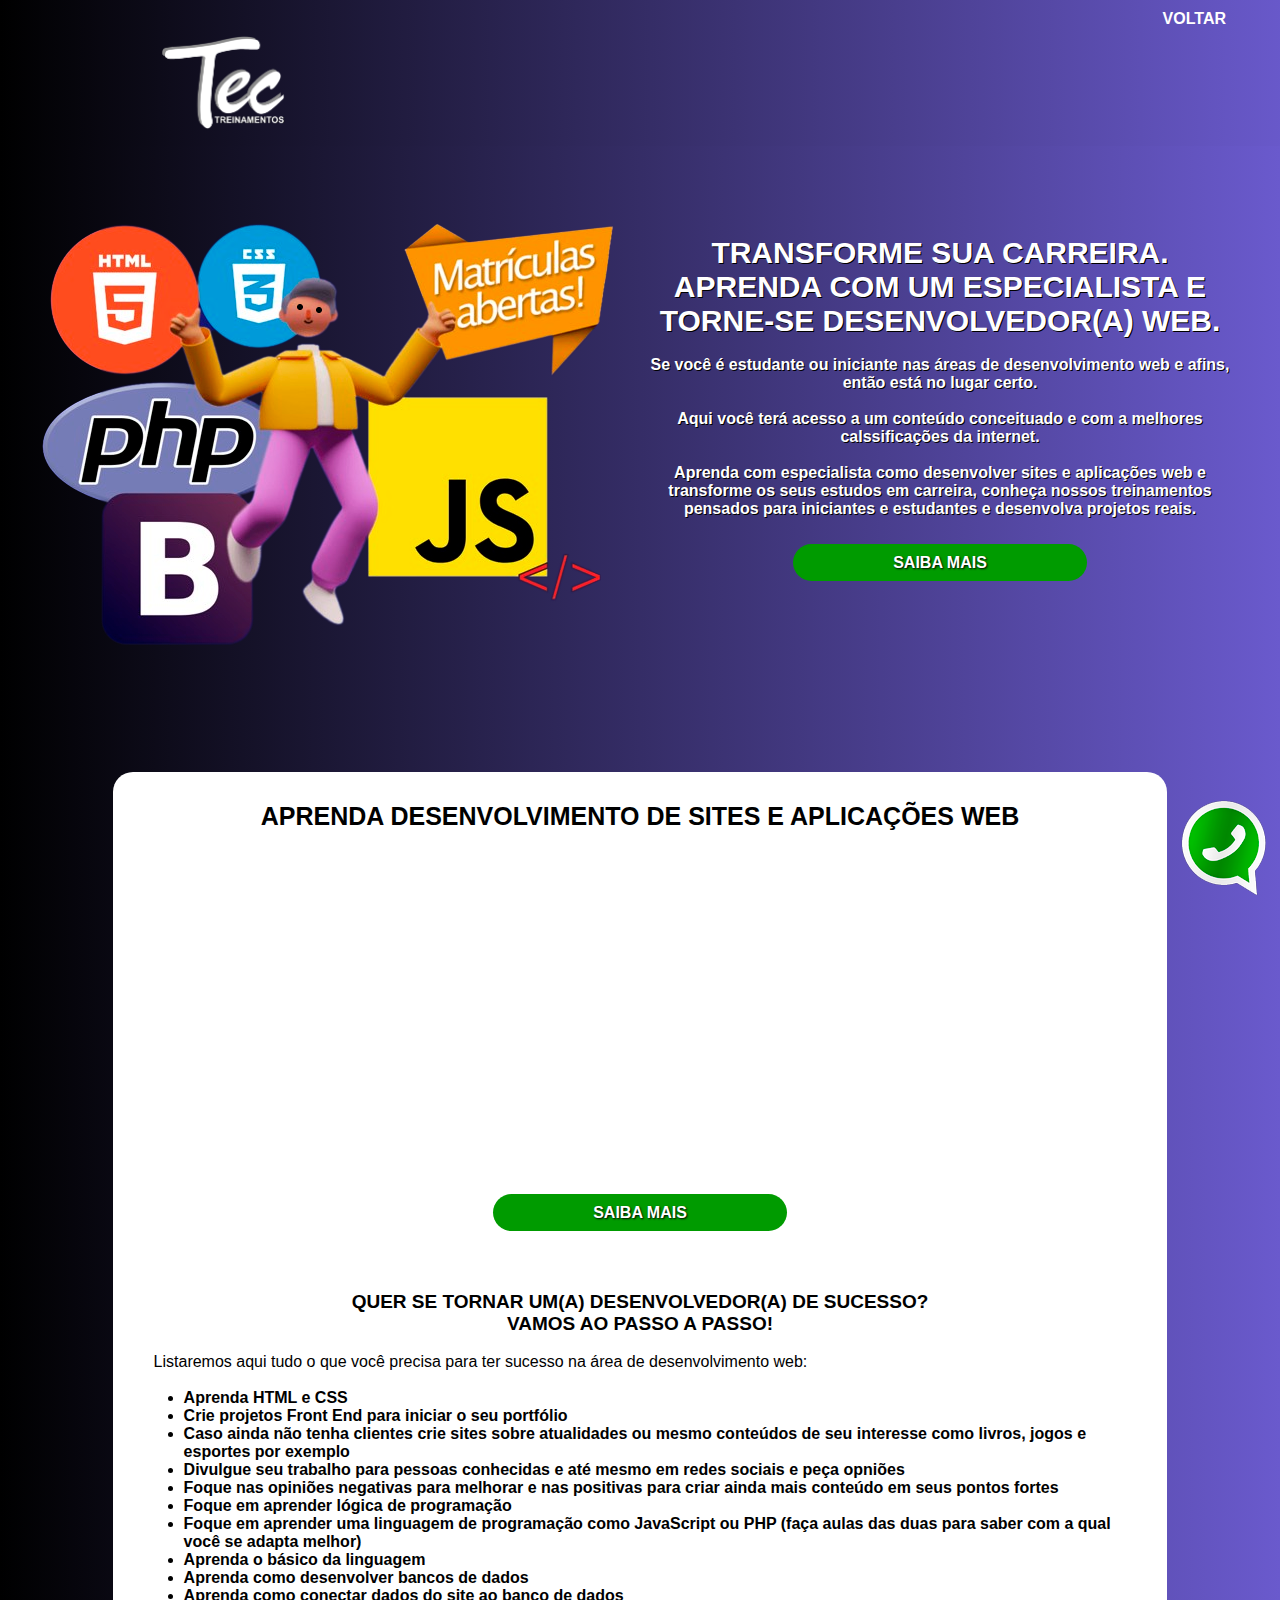
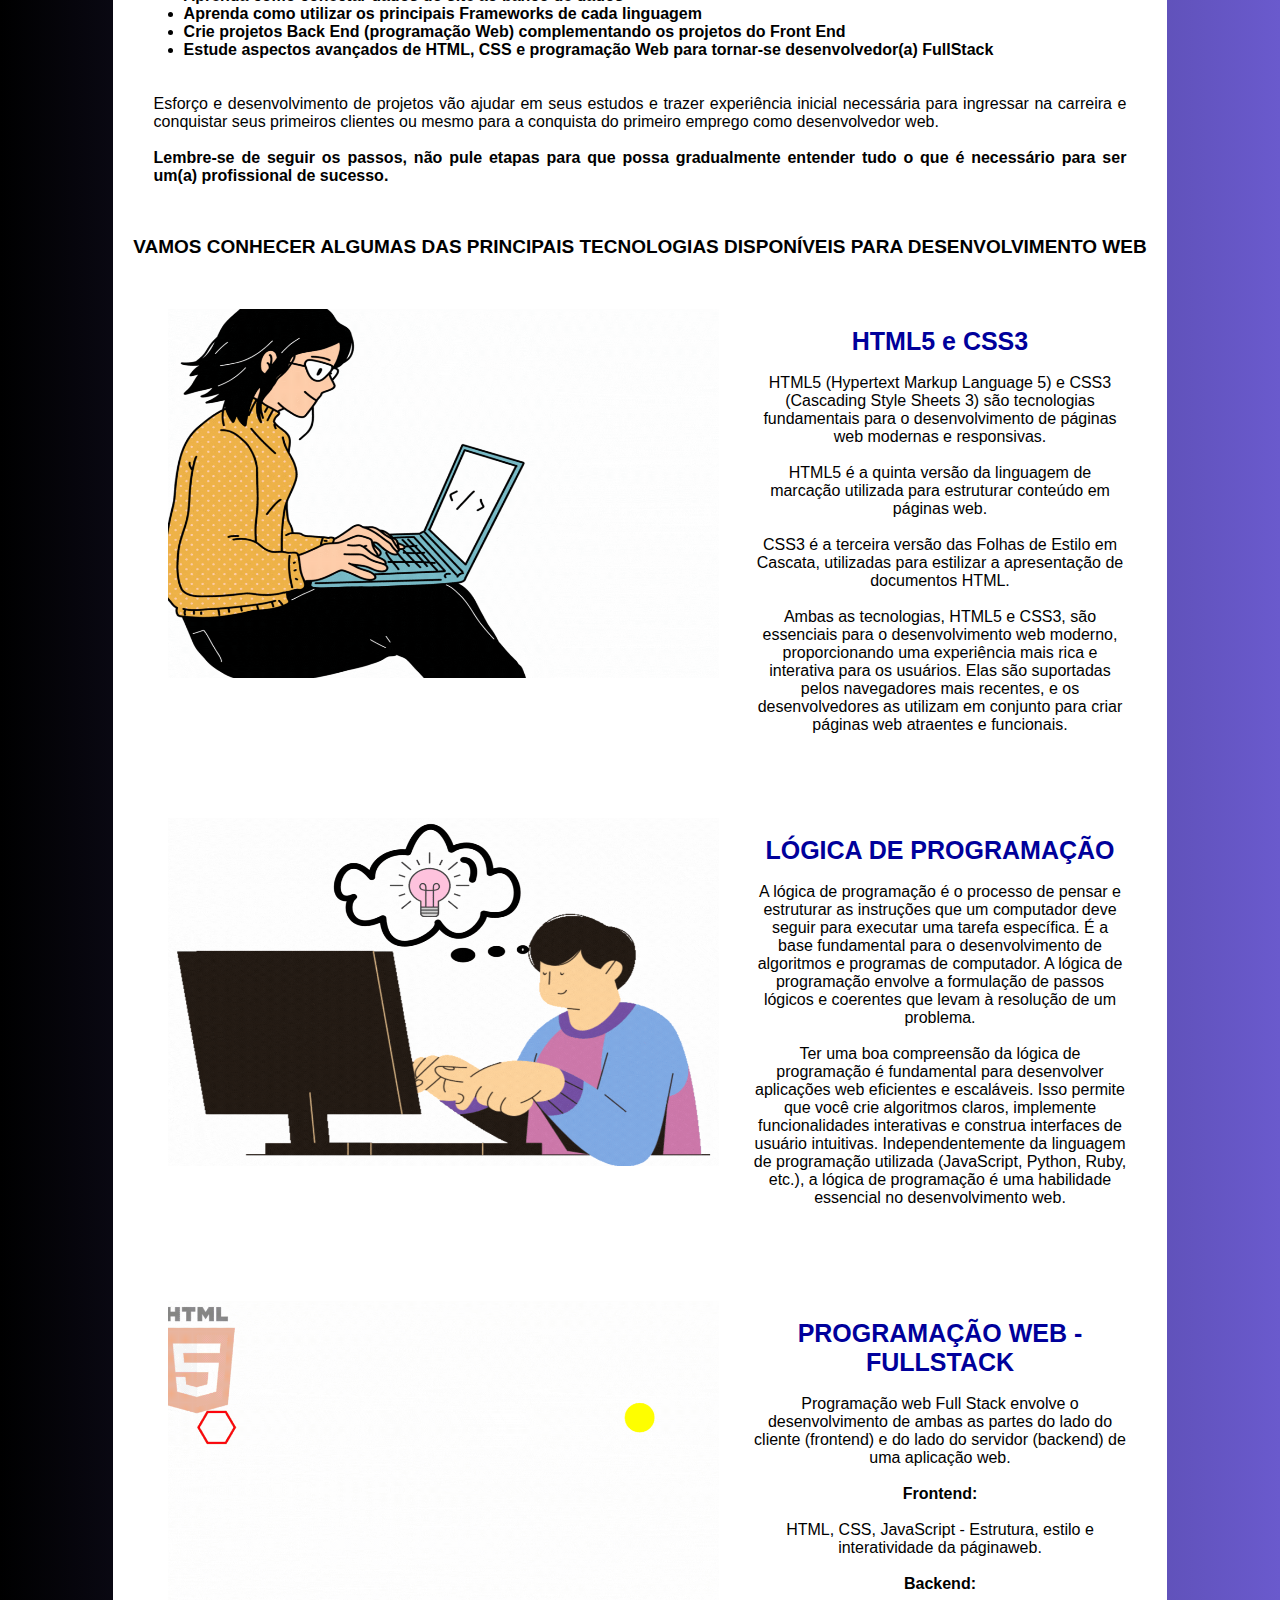
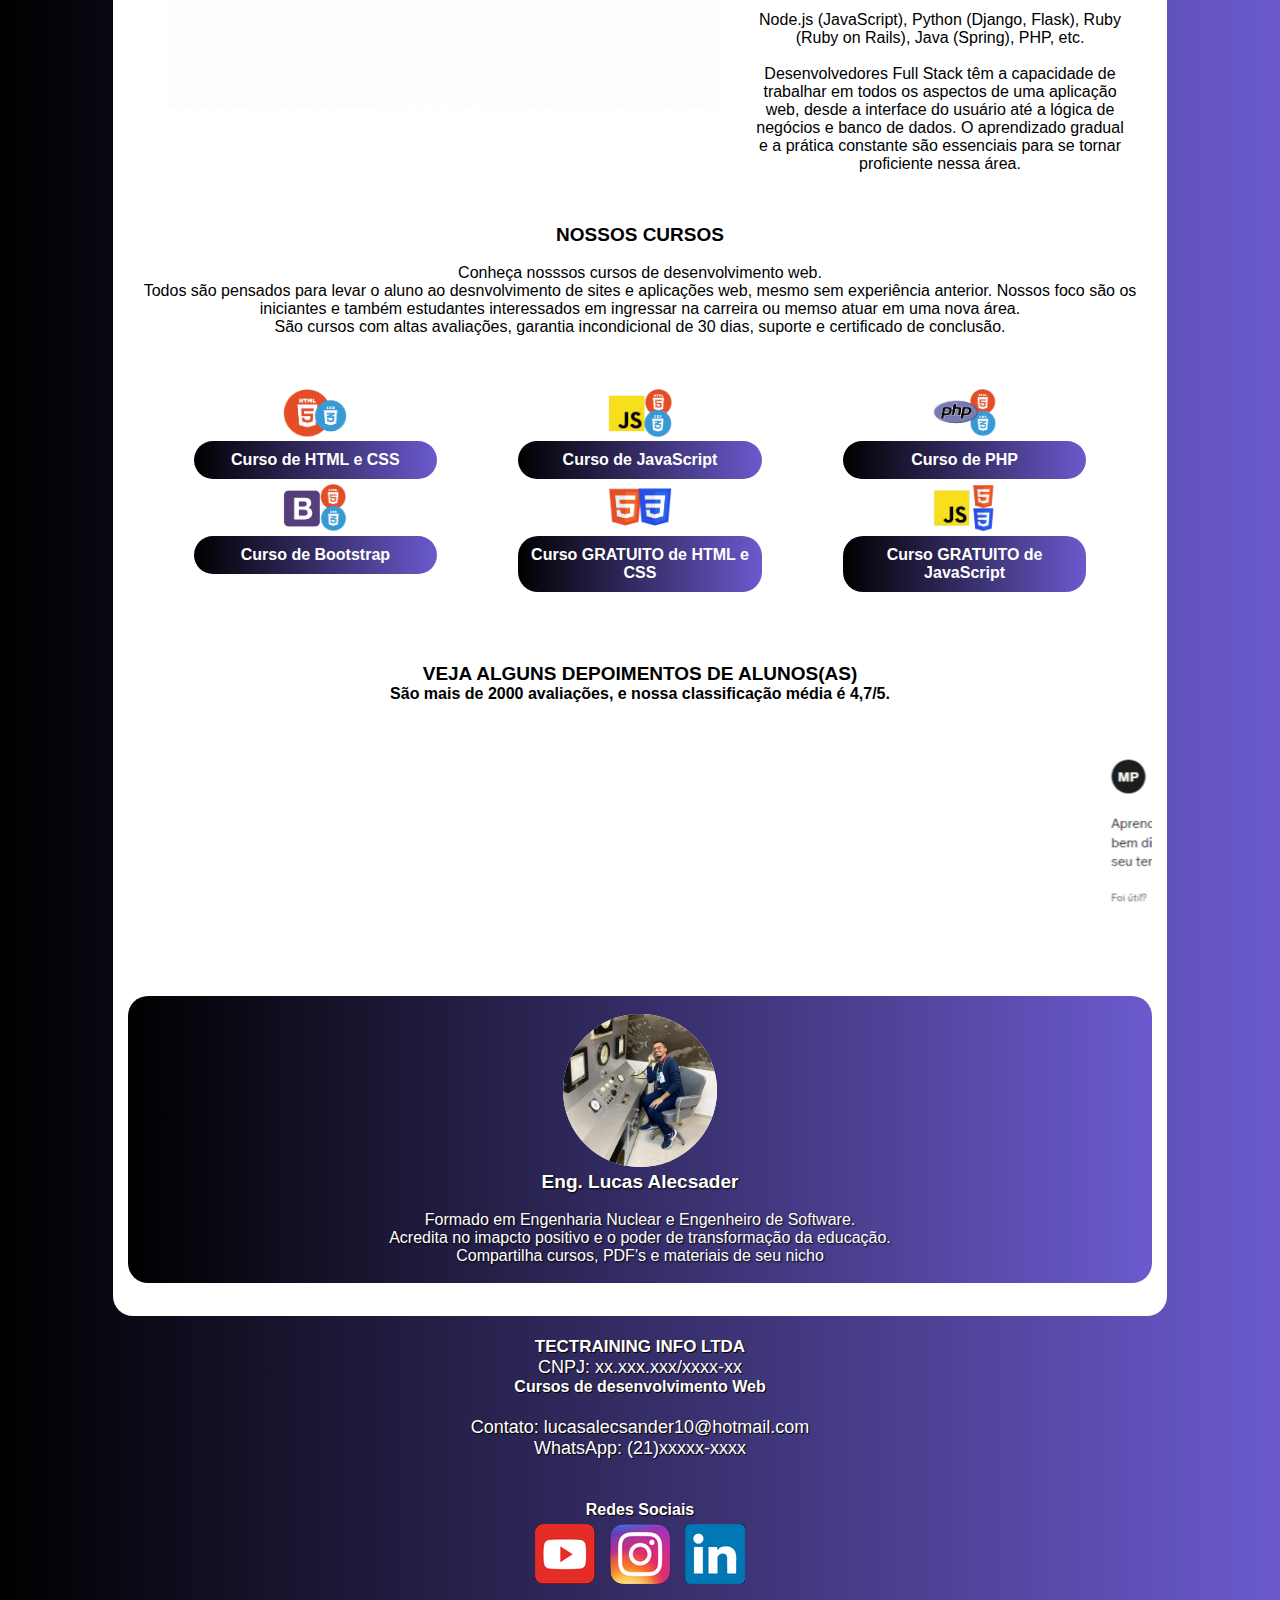
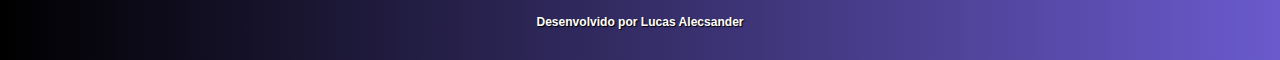
==== login.html @ 8713bd48 "Implementando JavaScript" ====
<!DOCTYPE html>
<html lang="pt-br">
<!-- Definindo cabeçalho e estilo -->
<head>
    <meta charset="utf-8">
    <meta name="viewport" content="width=device-width, initial-scale=1">
    <link rel="stylesheet" type="text/css" href="CSS/estilo.css">
    <title>TECTREINAMENTOS</title>

</head>

<body>
    <header>
        <nav>

            <a href="index.html"> VOLTAR </a>

        </nav>
        <img class="imagens-site" id="logo-topo" src="img/logo-tec-site.png" alt="Logo TECTREINAMENTOS">
    </header>
    <!-- Inserindo um complemento ao topo-->

    <section class="conteudo-corpo" id="grid-conteudo-corpo">

        <div class="grid-corpo">

            <div id="corpo">
                <br>
                <img src="img/boneco.png" alt="Imagem Topo TECTRAINING">
            </div>
 
            
            <div>
                <br><br>
                <h2 id="titulo-topo">TRANSFORME SUA CARREIRA. <br> APRENDA COM UM ESPECIALISTA E<br>TORNE-SE DESENVOLVEDOR(A) WEB.</h2>
                <br>
                <p><strong>Se você é estudante ou iniciante nas áreas de desenvolvimento web e afins, então está no lugar certo.</strong></p>
                <br>
                <p><strong>Aqui você terá acesso a um conteúdo conceituado e com a melhores calssificações da internet.</strong></p>
                <br>
                <p><strong>Aprenda com especialista como desenvolver sites e aplicações web e transforme os seus estudos em carreira, conheça nossos treinamentos 
                    pensados para iniciantes e estudantes e desenvolva projetos reais.</strong></p>
                <br><br>
                <a href="#" class="botao-acao">SAIBA MAIS</a>
                <br>
                <br>

            </div>
                
        </div>
        
    </section>
    <br>

    <!--Contato via WhatsApp-->
    <div id="whats">

        <a href="https://api.whatsapp.com/send?phone=5521999560824&text=Ol%C3%A1%20gostaria%20de%20mais%20informa%C3%A7%C3%B5es%20sobre:" 
        target="_blank"> <img class="img-whats" src="img/whats.png" alt="WhatsApp TECTREINAMENTOS"> </a>
        
    </div>


    <!--  CONTEÚDO PRINCIPAL -->
    <br>
    <section class="container">
        <h1>APRENDA DESENVOLVIMENTO DE SITES E APLICAÇÕES WEB</h1>
        <br>
        
        <!-- AQUI TEREMOS O VIDEO DE APRESENTAÇÃO DO PRODUTO OU SERVIÇO -->
        
        <div class="video">

            <iframe width="560" height="315" src="https://www.youtube.com/embed/PwBT2-m4owg?si=eueTkV5kzStxoZ8b" title="YouTube video player" frameborder="0" allow="accelerometer; autoplay; clipboard-write; encrypted-media; gyroscope; picture-in-picture; web-share" allowfullscreen></iframe>

        </div>
        <br><br>
                <a href="#" class="botao-acao">SAIBA MAIS</a>
        <br>
        <br>
        <br>

        <!-- LISTA COM PASSO A PASSO PARA INICIANTES NA ÁREA DE DEV-->
        <a href="#" id="dicas"></a>
        <br>
        <!-- INSERIR UMA TABELA DE PRODUTOS-->
        <section class="conteudo">
            <h2>QUER SE TORNAR UM(A) DESENVOLVEDOR(A) DE SUCESSO?
                <br>VAMOS AO PASSO A PASSO!</h2>
        <br>
        <p>Listaremos aqui tudo o que você precisa para ter sucesso na área de desenvolvimento web:</p>
        <br>

        <!--CRIANDO LISTA DESORDENADA-->

        <ul>
            <!--CRIANDO LISTA COM ORDENAÇÃO-->
            <li>Aprenda HTML e CSS</li>
            <li>Crie projetos Front End para iniciar o seu portfólio</li>
            <li>Caso ainda não tenha clientes crie sites sobre atualidades ou mesmo conteúdos de seu interesse como livros, jogos e esportes por exemplo</li>
            <li>Divulgue seu trabalho para pessoas conhecidas e até mesmo em redes sociais e peça opniões</li>
            <li>Foque nas opiniões negativas para melhorar e nas positivas para criar ainda mais conteúdo em seus pontos fortes</li>
            <li>Foque em aprender lógica de programação</li>
            <li>Foque em aprender uma linguagem de programação como JavaScript ou PHP (faça aulas das duas para saber com a qual você se adapta melhor)</li>
            <li>Aprenda o básico da linguagem</li>
            <li>Aprenda como desenvolver bancos de dados</li>
            <li>Aprenda como conectar dados do site ao banco de dados</li>
            <li>Aprenda como utilizar os principais Frameworks de cada linguagem</li>
            <li>Crie projetos Back End (programação Web) complementando os projetos do Front End</li>
            <li>Estude aspectos avançados de HTML, CSS e programação Web para tornar-se desenvolvedor(a) FullStack</li>
        </ul>
        <br><br>
        <p>Esforço e desenvolvimento de projetos vão ajudar em seus estudos e trazer experiência inicial necessária para ingressar na carreira e conquistar
             seus primeiros clientes ou mesmo para a conquista do primeiro emprego como
             desenvolvedor web.</p>
        <br>
        <p><strong>Lembre-se de seguir os passos, não pule
            etapas para que possa gradualmente entender tudo
            o que é necessário para ser um(a)
            profissional de sucesso.</strong></p>

        </section>
        <br>
        <br>
        <h2>VAMOS CONHECER ALGUMAS DAS PRINCIPAIS TECNOLOGIAS DISPONÍVEIS PARA DESENVOLVIMENTO WEB</h2>
        <br>
        <section class="conteudo" id="grid-conteudo-corpo">

            <div class="grid-corpo">
    
                <div id="corpo">
                    <br>
                    <img class="imagens-corpo" src="img/html.gif" alt="HTML animação">
                </div>
                
                <div>
                    <br><br>
                    <span class="tecnologias">
                        <h2 class="titulo-corpo">HTML5 e CSS3</h2>
                        <br>
                        <p> HTML5 (Hypertext Markup Language 5) e CSS3 (Cascading Style Sheets 3) são tecnologias fundamentais
                            para o desenvolvimento de páginas web modernas e responsivas. <br><br>
                            HTML5 é a quinta versão da linguagem de marcação utilizada para estruturar
                            conteúdo em páginas web. <br><br>
                            CSS3 é a terceira versão das Folhas de Estilo em Cascata,
                            utilizadas para estilizar a apresentação de documentos HTML. <br><br>
                            Ambas as tecnologias, HTML5 e CSS3, são essenciais para o desenvolvimento web moderno,
                            proporcionando uma experiência mais rica e interativa para os usuários.
                            Elas são suportadas pelos navegadores mais recentes,
                            e os desenvolvedores as utilizam em conjunto para criar
                             páginas web atraentes e funcionais.</p>
                    </span>
                    <br>
                </div>
                
            </div>
        
    </section>
    <br>
    <section class="conteudo" id="grid-conteudo-corpo">

        <div class="grid-corpo">

            <div id="corpo">
                <br>
                <img class="imagens-corpo" src="img/logica.gif" alt="Lógica de Programação">
            </div>
            
            <div>
                <br><br>
                <span class="tecnologias">
                    <h2 class="titulo-corpo">LÓGICA DE PROGRAMAÇÃO</h2>
                    <br>
                    <p> A lógica de programação é o processo de pensar e estruturar as instruções que um computador
                        deve seguir para executar uma tarefa específica.
                        É a base fundamental para o desenvolvimento de algoritmos e programas de computador.
                        A lógica de programação envolve a formulação de passos lógicos e coerentes
                        que levam à resolução de um problema. <br><br>
                        Ter uma boa compreensão da lógica de programação é fundamental para desenvolver aplicações
                        web eficientes e escaláveis.
                        Isso permite que você crie algoritmos claros,
                        implemente funcionalidades interativas e construa interfaces de usuário intuitivas.
                        Independentemente da linguagem de
                        programação utilizada (JavaScript, Python, Ruby, etc.),
                        a lógica de programação é uma habilidade essencial no desenvolvimento web.

                    </p>
                </span>
                <br>
            </div>
            
        </div>

    </section>
    <br>
    <section class="conteudo" id="grid-conteudo-corpo">

        <div class="grid-corpo">

            <div id="corpo">
                <br>
                <img class="imagens-corpo" src="img/fullstack.gif" alt="Programação Web FullStack">
            </div>
            
            <div>
                <br><br>
                <span class="tecnologias">
                    <h2 class="titulo-corpo">PROGRAMAÇÃO WEB - FULLSTACK</h2>
                    <br>
                    <p> Programação web Full Stack envolve o desenvolvimento de ambas
                        as partes do lado do cliente (frontend) e do lado do servidor (backend)
                        de uma aplicação web. <br><br>
                        <strong>Frontend:</strong><br><br>
                        HTML, CSS, JavaScript - Estrutura, estilo e interatividade da páginaweb. <br><br>
                        <strong>Backend:</strong><br><br>
                        Node.js (JavaScript), Python (Django, Flask), Ruby (Ruby on Rails),
                         Java (Spring), PHP, etc. <br><br>
                        Desenvolvedores Full Stack têm a capacidade de trabalhar em todos
                        os aspectos de uma aplicação web, desde a interface do usuário até
                        a lógica de negócios e banco de dados. O aprendizado gradual
                        e a prática constante são essenciais para se tornar proficiente
                        nessa área.
                    </p>
                </span>
                <br>
            </div>
            
        </div>

    </section>
        <br>

        <h2>NOSSOS CURSOS</h2>
        <br>

        <p>Conheça nosssos cursos de desenvolvimento web.<br>
            Todos são pensados para levar o aluno ao desnvolvimento de sites e aplicações web, mesmo sem experiência anterior.
            Nossos foco são os iniciantes e também estudantes interessados em ingressar na carreira ou memso atuar em uma nova área.<br>
            São cursos com altas avaliações, garantia incondicional de 30 dias, suporte e certificado de conclusão. <br>
        </p>
        <br>
        <a href="#" id="cursos"></a>
        <br>
        <section class="conteudo" id="grid-conteudo">

            <div class="grid">

                <div>
                    <figure>
                        <img class="imagens-site" src="img/html.png" alt="HTML e CCS TECTREINAMENTOS">
                        <figcaption><a href="#"> Curso de HTML e CSS</a></figcaption>
                    </figure>
                </div>

                <div>
                    <figure>
                        <img class="imagens-site" src="img/javascript.png" alt="JavaScript TECTREINAMENTOS">
                        <figcaption><a href="#">Curso de JavaScript</a></figcaption>
                    </figure>
                </div>

                <div>
                    <figure>
                        <img class="imagens-site" src="img/php.png" alt="PHP TECTREINAMENTOS">
                        <figcaption><a href="#">Curso de PHP</a></figcaption>
                    </figure>
                </div>

                <div>
                    <figure>
                        <img class="imagens-site" src="img/bootstrap.png" alt="Bootstrap TECTREINAMENTOS">
                        <figcaption><a href="#">Curso de Bootstrap</a></figcaption>
                    </figure>
                </div>

                <div>
                    <figure>
                        <img class="imagens-site" src="img/htmlyt.png" alt="HTML YouTube">
                        <figcaption><a href="#">Curso GRATUITO de HTML e CSS</a></figcaption>
                    </figure>
                </div>

                <div>
                    <figure>
                    <img class="imagens-site" src="img/javascriptyt.png" alt="JavaScript YouTube">
                    <figcaption><a href="#">Curso GRATUITO de JavaScript </a></figcaption>
                </figure>
            </div>

            </div>

        </section>
        <br><br><br>
        <span id="avalia" class="nocell">
            <h2>VEJA ALGUNS DEPOIMENTOS DE ALUNOS(AS)</h2>
            <h4>São mais de 2000 avaliações, e nossa classificação média é 4,7/5.</h4>
            <br>
            <marquee>

                <img class="avaliacoes" src="img/avaliacao1.png" alt="avaliações de cursos">
                <img  class="avaliacoes" src="img/avaliacao2.png" alt="avaliações de cursos">
                <img class="avaliacoes" src="img/avaliacao3.png" alt="avaliações de cursos">
                <img  class="avaliacoes" src="img/avaliacao4.png" alt="avaliações de cursos">

            </marquee>
        </span>
        <a href="#" id="professor"></a>
        <br><br><br>
        <div class="engenheiro">
            <br>
            <figure>
                <img class="imagens-site" id="eng" src="img/1676169282107.jpg" alt="Eng. Lucas Alecsander">
           </figure>
            <h2>Eng. Lucas Alecsader</h2>
            <br>
            <p>Formado em Engenharia Nuclear e Engenheiro de Software.</p>
            <p>Acredita no imapcto positivo e o poder de transformação da educação.</p>
            <p>Compartilha cursos, PDF's e materiais de seu nicho</p>
            <br>
        </div>
        <br>
    </section>
    
    <br>
    <footer>
        <h3>TECTRAINING INFO LTDA</h3>
        <p>CNPJ: xx.xxx.xxx/xxxx-xx</p>
        <h4>Cursos de desenvolvimento Web</h4>
        <br>

        <p>Contato: lucasalecsander10@hotmail.com</p>
        <p>WhatsApp: (21)xxxxx-xxxx</p>
        <br>
        <br>

        <h4>Redes Sociais</h4>

            <a href="https://www.youtube.com/" target="_blank"><img src="img/youtube.png" alt="YouTube"></a>
            <a href="https://www.instagram.com/" target="_blank"><img src="img/instagram.png" alt="Instagram"></a>
            <a href="https://linkedin.com/" target="_blank"><img src="img/linkedin.png" alt="LinkedIn"></a>

        <br>
        <br>
        <h6>Desenvolvido por Lucas Alecsander</h6>
        <br>
    </footer>

</body>

</html>
---- CSS/estilo.css ----
/* Inicio de Estrutura*/

*{
    margin: 0;
    border: 0;
    padding: 0;
}
html{
    font-family: arial;
    font-size: 62.5%;
}
body{
    background: linear-gradient(to right, #000, #6A5ACD);
}

header{
    background: linear-gradient(to right, #000, #6A5ACD);
    color: #fff;
    /* largura  */
    font-size: 1.8rem;
    padding: 1rem;
    position: fixed;
    width: 100%;
    z-index: 1;
}
@media(mind-width: 300px) and (max-width: 820px){
    header{
        background: linear-gradient(to right, #000, #6A5ACD);
        color: #fff;
        /* largura  */
        font-size: 1.6rem;
        text-align: center;
        padding: 0.5rem;
        position: fixed;
        width: 100%;
        z-index: 1;
    }
}
footer{
    background: linear-gradient(to right, #000, #6A5ACD);
    color: #fff;
    font-size: 1.8rem;
    padding: 1rem;
    text-align: center;
    text-shadow: 1px 1px 1px #000;
}
@media(mind-width: 300px) and (max-width: 620px){
    .nocell{
        display: none;
    }
}
.conteudo{
    font-size: 1.6rem;
    background-color: #fff;
    /* Espaço entre o conteúdo */
    padding: 1.5rem;
    text-align: justify;
    margin: 0 auto;
    max-width: 95%;
}
.conteudo-corpo{
    font-size: 1.6rem;
    background: linear-gradient(to right, #000, #6A5ACD);
    /* Espaço entre o conteúdo */
    padding: 1.5rem;
    text-align: justify;
    margin: 0 auto;
    max-width: 100%;
    padding-top: 20rem;
}
@media(mind-width: 300px) and (max-width: 820px){
    .conteudo-corpo{
        font-size: 1.6rem;
        background: linear-gradient(to right, #0000dc, #00bfff );
        /* Espaço entre o conteúdo */
        padding: 1.5rem;
        text-align: justify;
        margin: 0 auto;
        max-width: 100%;
        padding-top: 16rem;
    }
}
.container{
    background-color: #fff;
    /* Espaço entre o conteúdo */
    font-size: 1.6rem;
    background-color: #fff;
    padding: 1.5rem;
    text-align: center;
    margin: 0 auto;
    margin-top: 8rem;
    max-width: 80%;
    padding-top: 3rem;
    border-radius: 20px;
}
@media(mind-width: 300px) and (max-width: 820px){
    .container{
        background-color: #fff;
        /* Espaço entre o conteúdo */
        font-size: 1.6rem;
        background-color: #fff;
        padding: 1.5rem;
        text-align: center;
        margin: 0 auto;
        margin-top: 2rem;
        max-width: 90%;
        padding-top: 3rem;
        border-radius: 20px;
    }
}

/* Inicio de fontes do site */

h1{
    font-size: 2.5rem;
}
h2{
    font-size: 1.9rem;
    text-align: center;
}
h2#titulo-topo{
    font-size: 3rem;
}
h2.titulo-corpo{
    font-size: 2.5rem;
    color: rgb(0, 0, 155);
}
h3{
    font-size: 1.7rem;
}
h4{
    font-size: 1.6rem;
}
.tecnologias{
    color: #000;
    text-shadow: none;
}

/*Controles e imagens*/
figure{
    text-align: center;
}
.imagens-site{
    /* Modifica as bordas no sentido horário (esquerda-direita) */
    border-radius: 5px;
    width: 20%;
    height: 5%;
}
@media(min-width: 300px) and (max-width: 820px){

    .imagens-site{
    /* Modifica as bordas no sentido horário (esquerda-direita) */
    border-radius: 3px;
    width: 90%;
    height: 70%;
}
}

.imagens-corpo{
    width: 95%;
    height: 80%;
}

#logo-topo{
    width: 10%;
    height: 7%;
    margin-left: 15rem;
}
@media(mind-width: 300px) and (max-width: 820px){
    #logo-topo{
        width: 20%;
        height: 13%;
        margin: 0 auto;
    }
}

#eng{
    border-radius: 100%;
    width: 15%;
    height: 7%;
    background-color: #fff;
}
.engenheiro{
    color: #fff;
    text-shadow: 1px 1px 2px #000;
    background: linear-gradient(to right, #000, #6A5ACD);
    border-radius: 20px;
}
@media(min-width: 300px) and (max-width: 820px){
    #eng{
        border-radius: 100%;
        width: 60%;
        height: 40%;
    }
}

#whats{
    right: 0;
    bottom: 0;
    position: fixed;
    text-align: center;
    z-index: 1;
    margin-right: 5px;
}
@media(min-width:300px) and (max-width: 820px){
    #whats{
        right: 0;
        bottom: 0;
        position: fixed;
        text-align: center;
        z-index: 1;
        margin-right: 2px;
    }
}
@media(min-width:300px) and (max-width: 820px){
    .img-whats{
        width: 70%;
        height: 30%;
    }
}
.avaliacoes{
    width: 30%;
    height: 20%;
}

/* CONTROLE DE GRIDS */

#grid-conteudo{
    background-color: #fff;
    color: #000;
}
.grid{
    display: grid;
    grid-template-columns: repeat(auto-fill, minmax(300px,1fr));
    grid-gap: 1px;
    max-width: 1200px;
    margin: 0 auto;
}
.grid div{
    background-color: #fff;
    text-align: center;
    padding: 2px;
}
/*   CONFIGURAÇÃO DE GRIDS PARA O TOPO     */

#grid-conteudo-corpo{
    text-align: center;
    border-radius: 20px;
}
.grid-corpo{
    display: grid;
    grid-template-columns: 580px 1fr;
    grid-gap: 20px;
    max-width: 1200px;
    margin: 0 auto;
    color: #fff;
    text-shadow: 1px 1px #000;
    text-align: center;
}
@media(min-width: 300px) and (max-width: 820px){
    .grid-corpo{
        display: grid;
        grid-template-columns: repeat(auto-fill, minmax(300px,1fr));
        grid-gap: 1px;
        max-width: 1200px;
        margin: 0 auto;
        color: #fff;
        text-shadow: 1px 1px #000;
    }
}
.grid div#corpo{
    text-align: center;
    padding: 1px;
    padding-bottom: 5px;
}

/*   FIM DE CONFIGURAÇÃO DE GRIDS PARA O TOPO     */
#formulario{
    background-color: #dcdcdc;
}
input{
    border: solid;
    padding: 5px;
    border-radius: 10px;
    font-size: 1.8rem;
}
#mensagem{
    border: solid;
    padding: 5px;
    border-radius: 10px;
    font-size: 1.8rem;
}

/* INICIO DAS CONFIGURAÇÕES DE BOTÕES */

#btn-limpar{
    background-color: #ff0000;
    color: #fff;
    text-align: center;
    padding: 5px;
    font-weight: bold;
}
#btn-enviar{
    background-color: #008000;
    color: #fff;
    text-align: center;
    padding: 5px;
    font-weight: bold;
}
.botao-acao{
    background-color: rgb(0, 155, 0);
    color: #fff;
    text-align: center;
    padding: 1rem;
    padding-left: 10rem;
    padding-right: 10rem;
    border-radius: 20px;
    text-shadow: 1px 1px 2px #000;
}

/* AQUI INICIAMOS AS CONFIGURAÇÕES DE NAVEGAÇÃO (LINKS) */

nav{
    text-align: right;
    font-size: 1.6rem;
    word-spacing:10px;
    margin-right: 5%;
    margin-bottom: 5px;
}
@media(mind-width: 300px) and (max-width: 820px){
    nav{
        text-align: center;
        font-size: 1.6rem;
        word-spacing:10px;
        margin-bottom: 1px;
    }
}

a{
    text-decoration: none;
    color: #fff;
    font-weight: bold;
}
a:hover{
    color: #fff;
    border-bottom: solid #fff;
    text-shadow: 2px 2px 3px #000;
}
#cursos{
    padding-top: 35rem;
}
#dicas{
    padding-top: 25rem;
}
#professor{
    padding-top: 10rem;
}
@media(min-width: 300px) and (max-width: 820px){
    #cursos{
        padding-top: 38rem;
    }
    #dicas{
        padding-top: 10rem;
    }
    #professor{
        padding-top: 8rem;
    }
}

@media(min-width: 300px) and (max-width: 820px){

    div.video{
        position: relative;
        padding-bottom: 50%;
    }
    /* Div que contem iframe */
    div.video > iframe{
        position: absolute;
        top: 5%;
        left: 5%;
        width: 90%;
        height: 90%;
    }
}
/*CRIANDO UM SELETOR*/
li{
    text-align: left;
    font-weight: bold;
    margin-left: 3rem;
}
figcaption{
    background: linear-gradient(to right, #000, #6A5ACD);
    width: 70%;
    padding: 1rem;
    margin: 0 auto;
    border-radius: 20px;
}
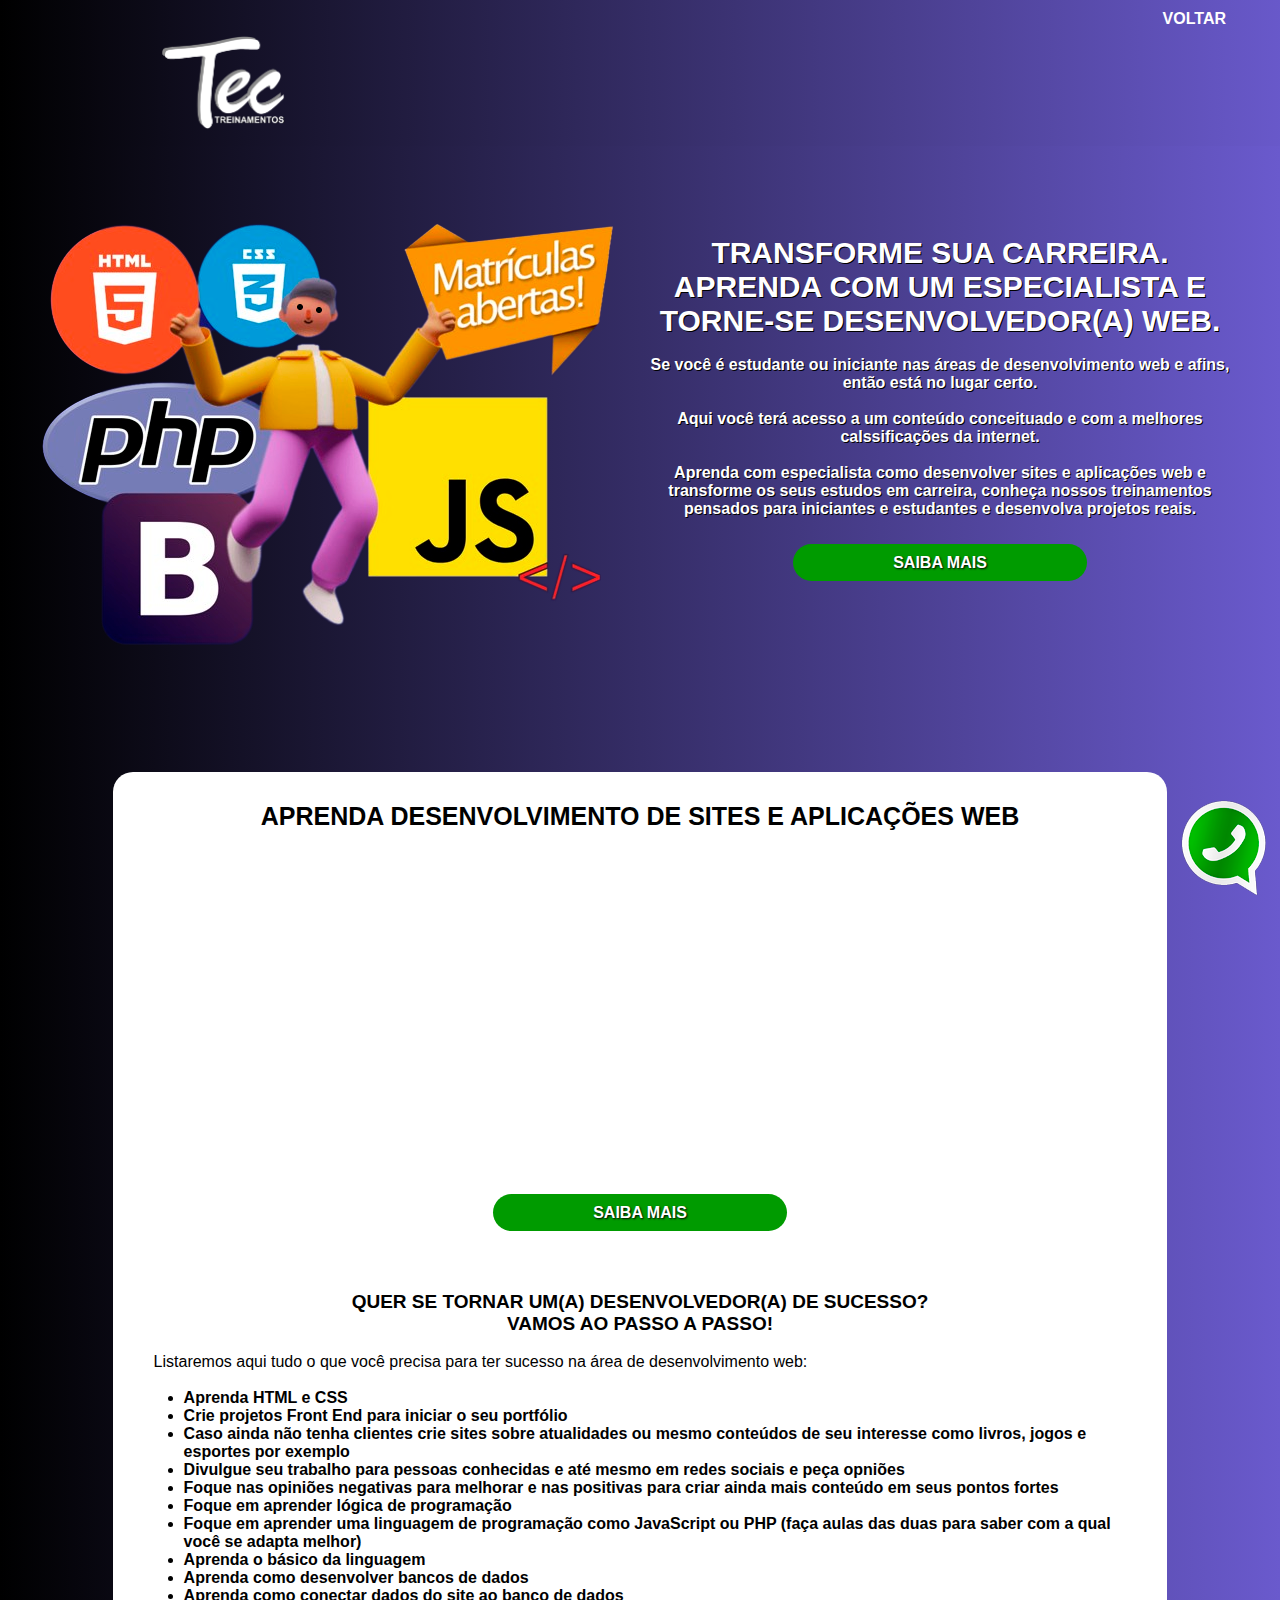
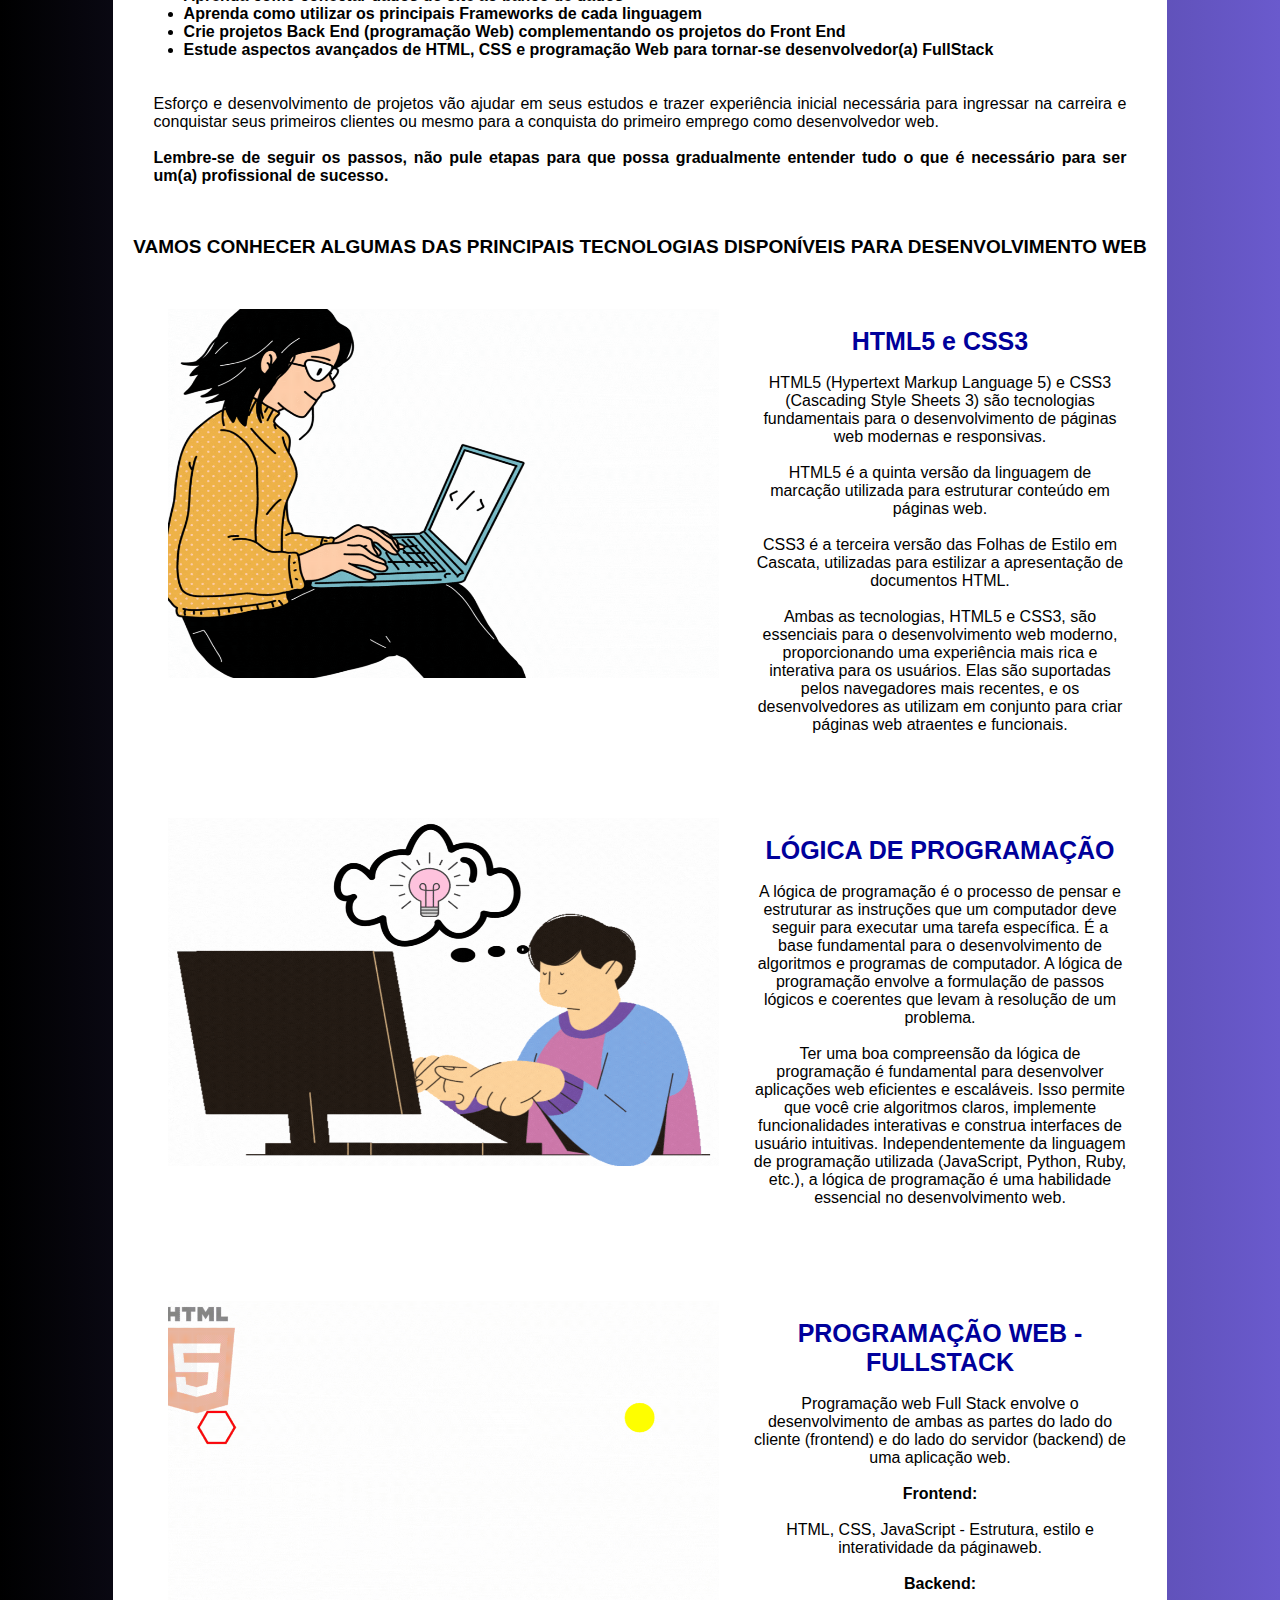
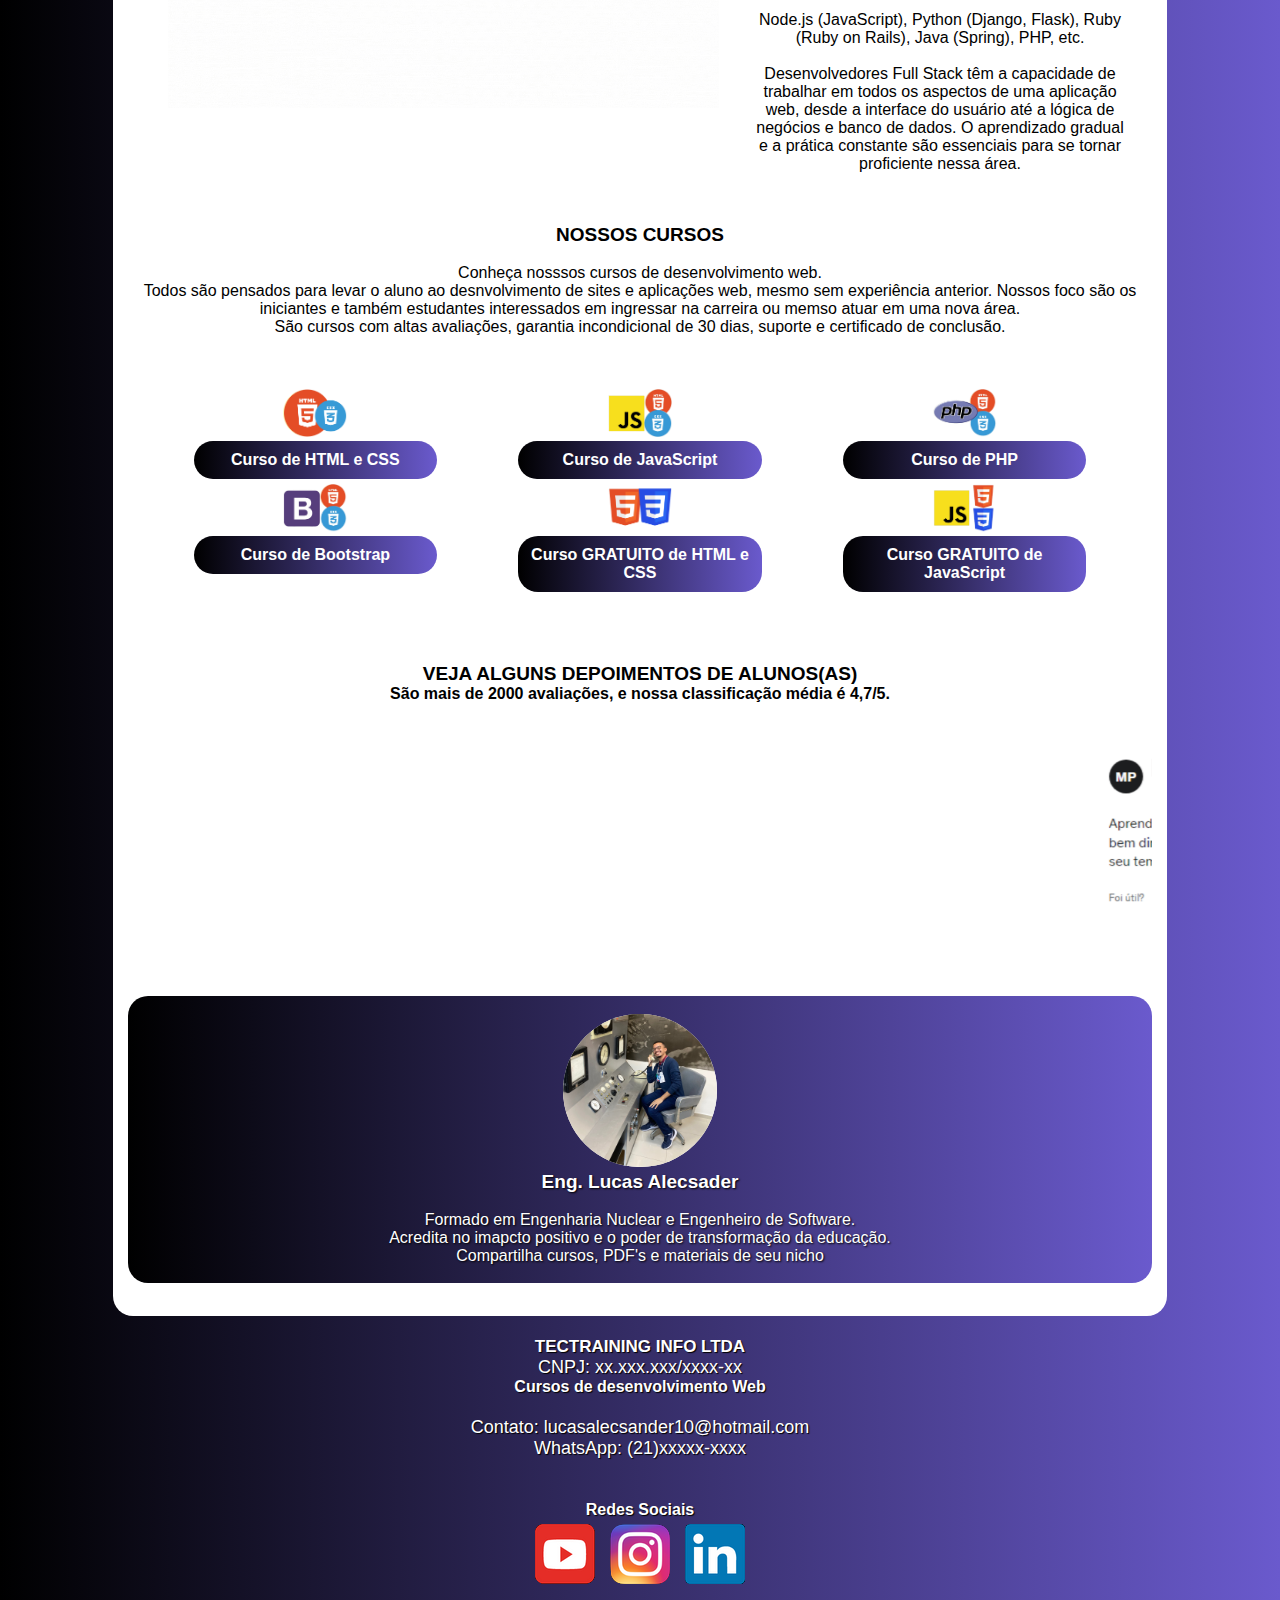
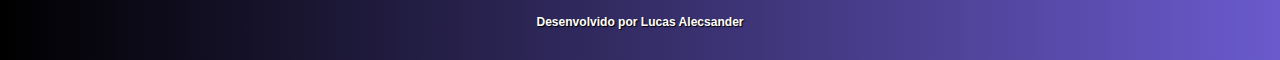
==== commit 62822185: "Variável e Prompt" ====
--- a/login.html
+++ b/login.html
@@ -6,6 +6,12 @@
     <meta name="viewport" content="width=device-width, initial-scale=1">
     <link rel="stylesheet" type="text/css" href="CSS/estilo.css">
     <title>TECTREINAMENTOS</title>
+
+    <script type="text/javascript">
+
+        let nameUser = prompt("Insira seu primeiro nome: ")
+
+    </script>
 
 </head>
 
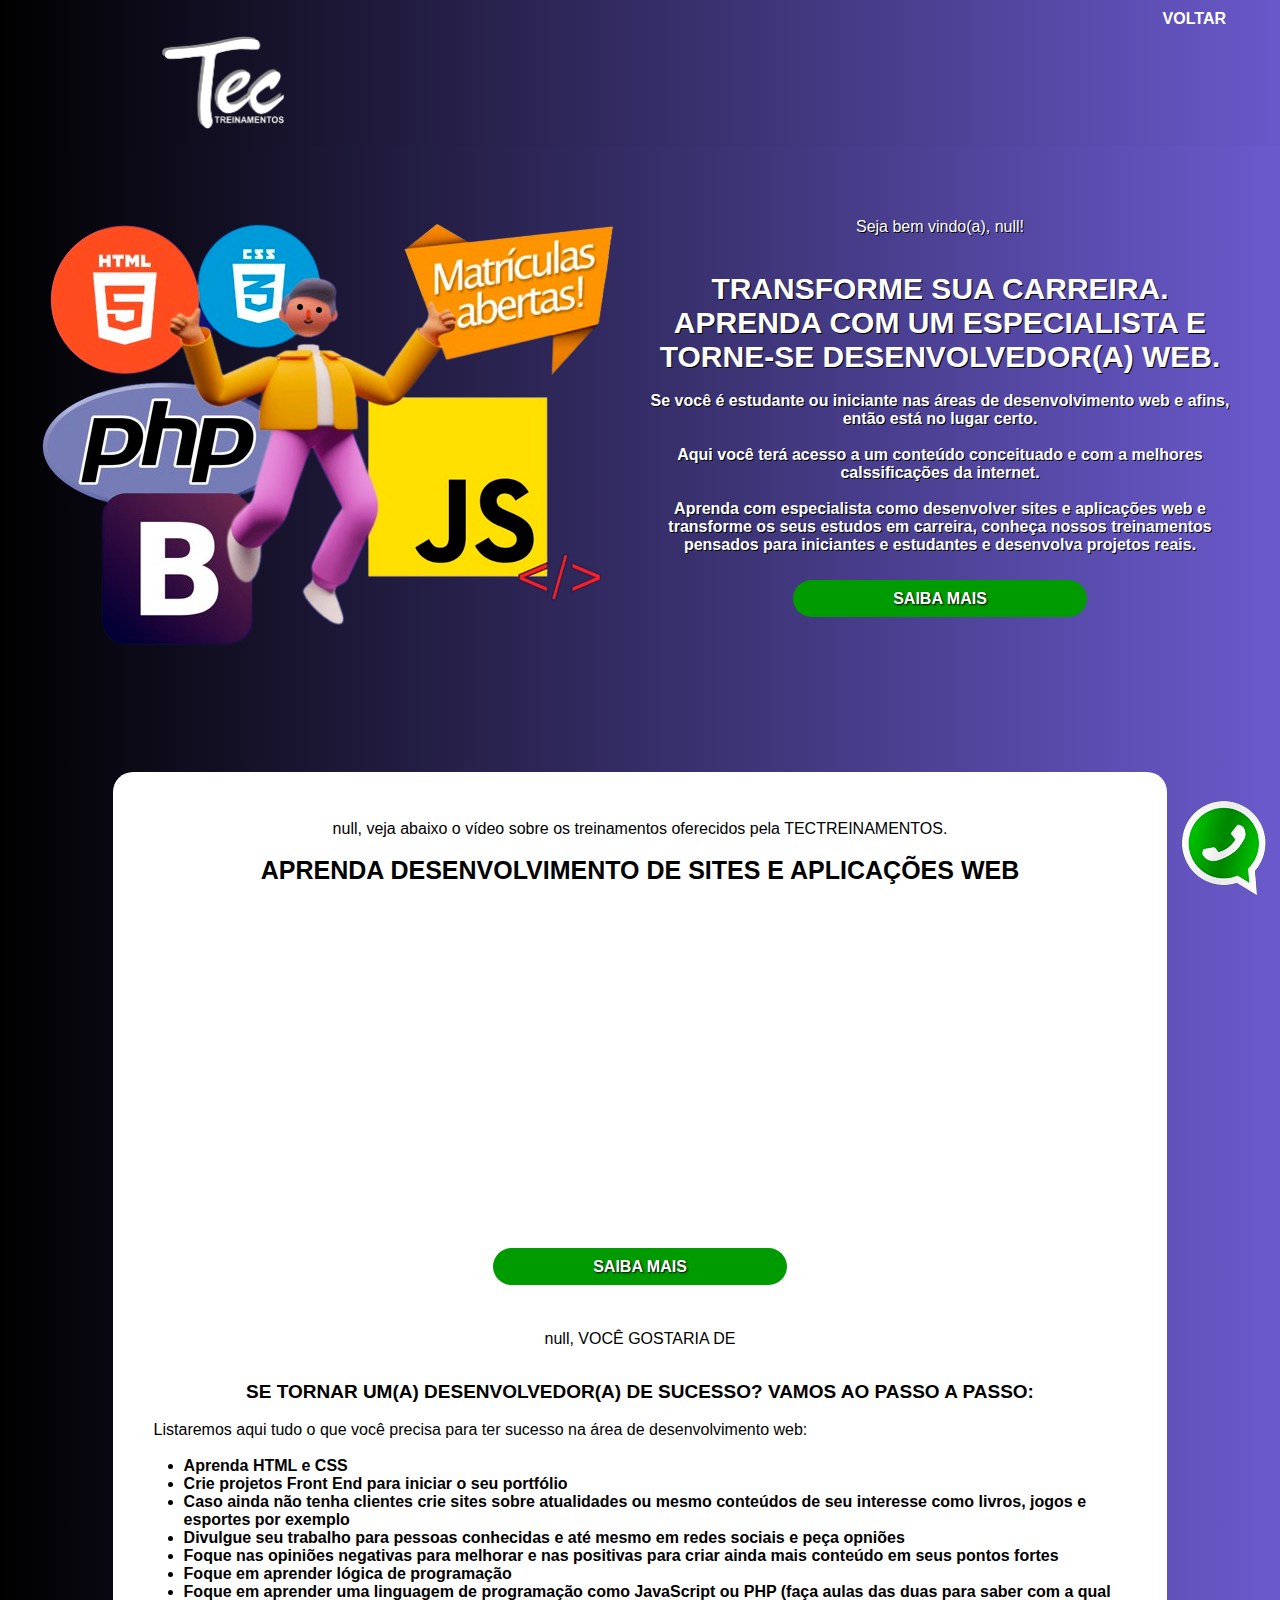
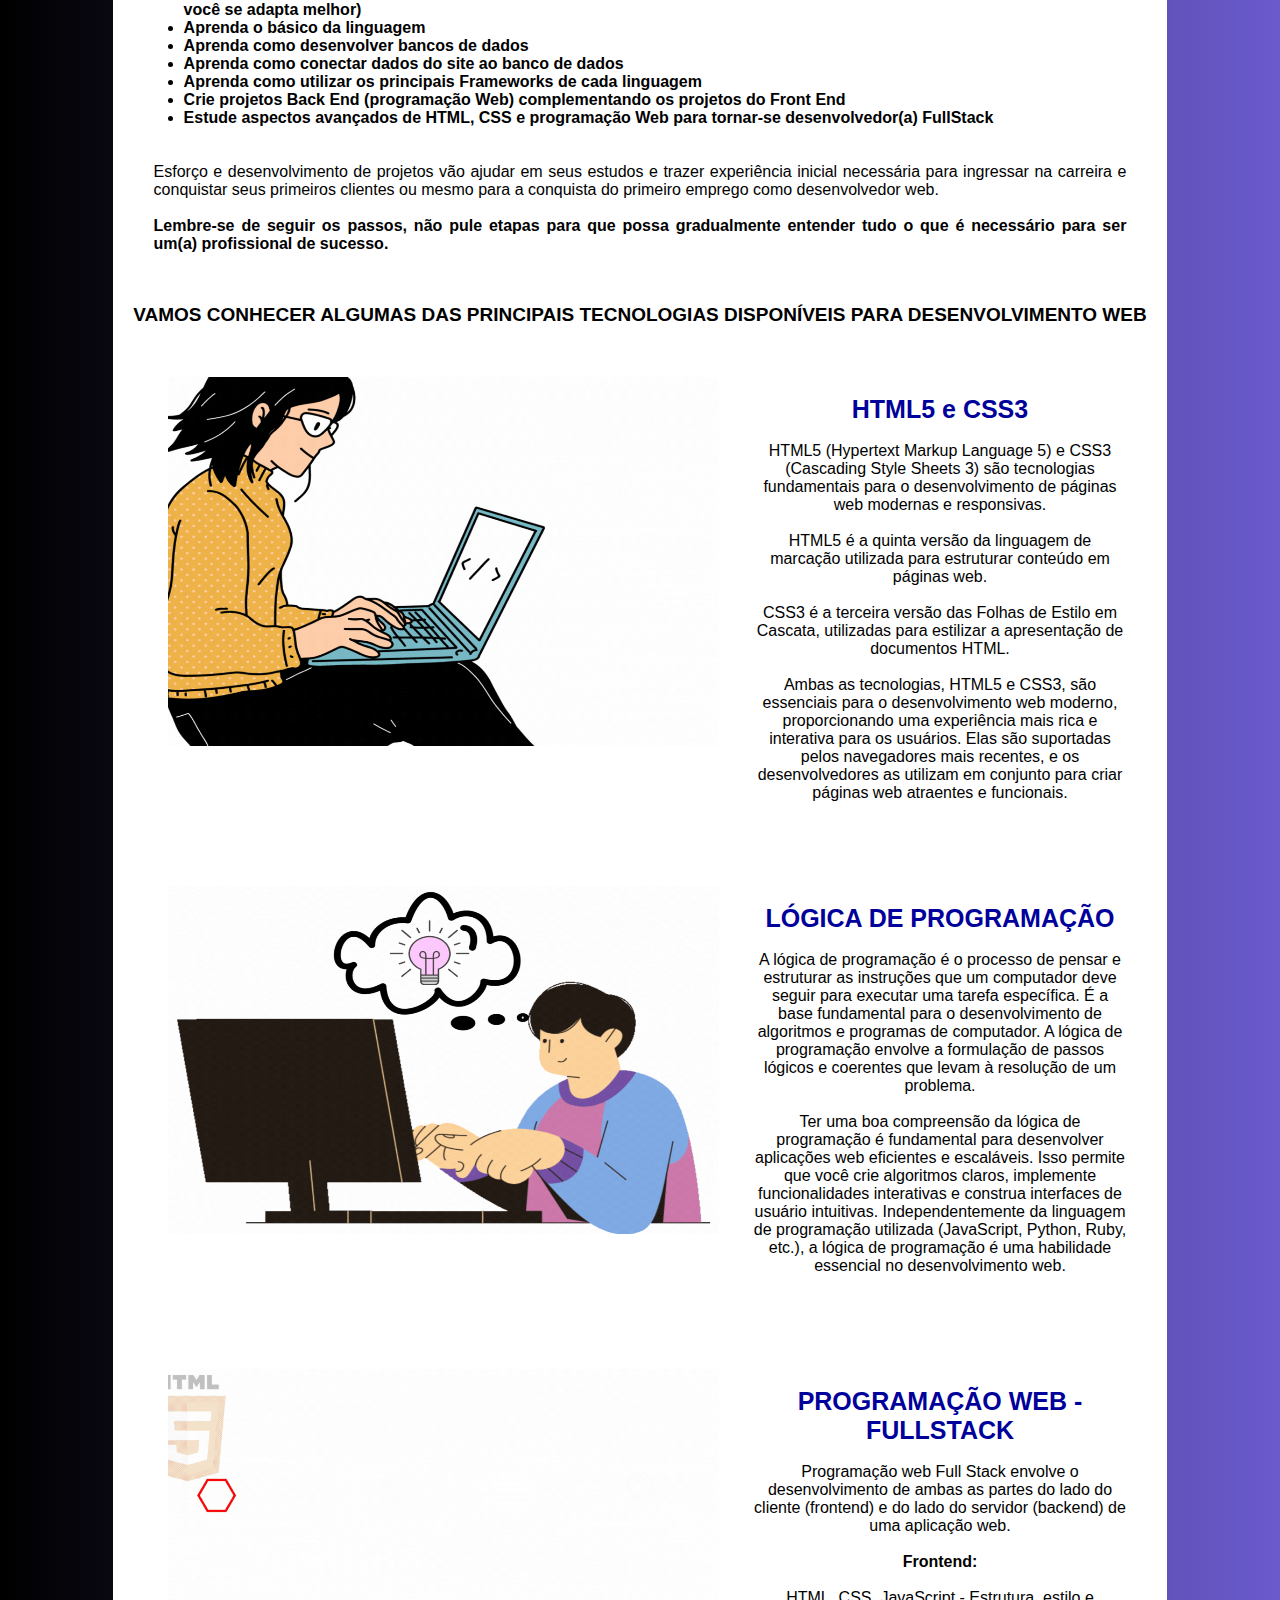
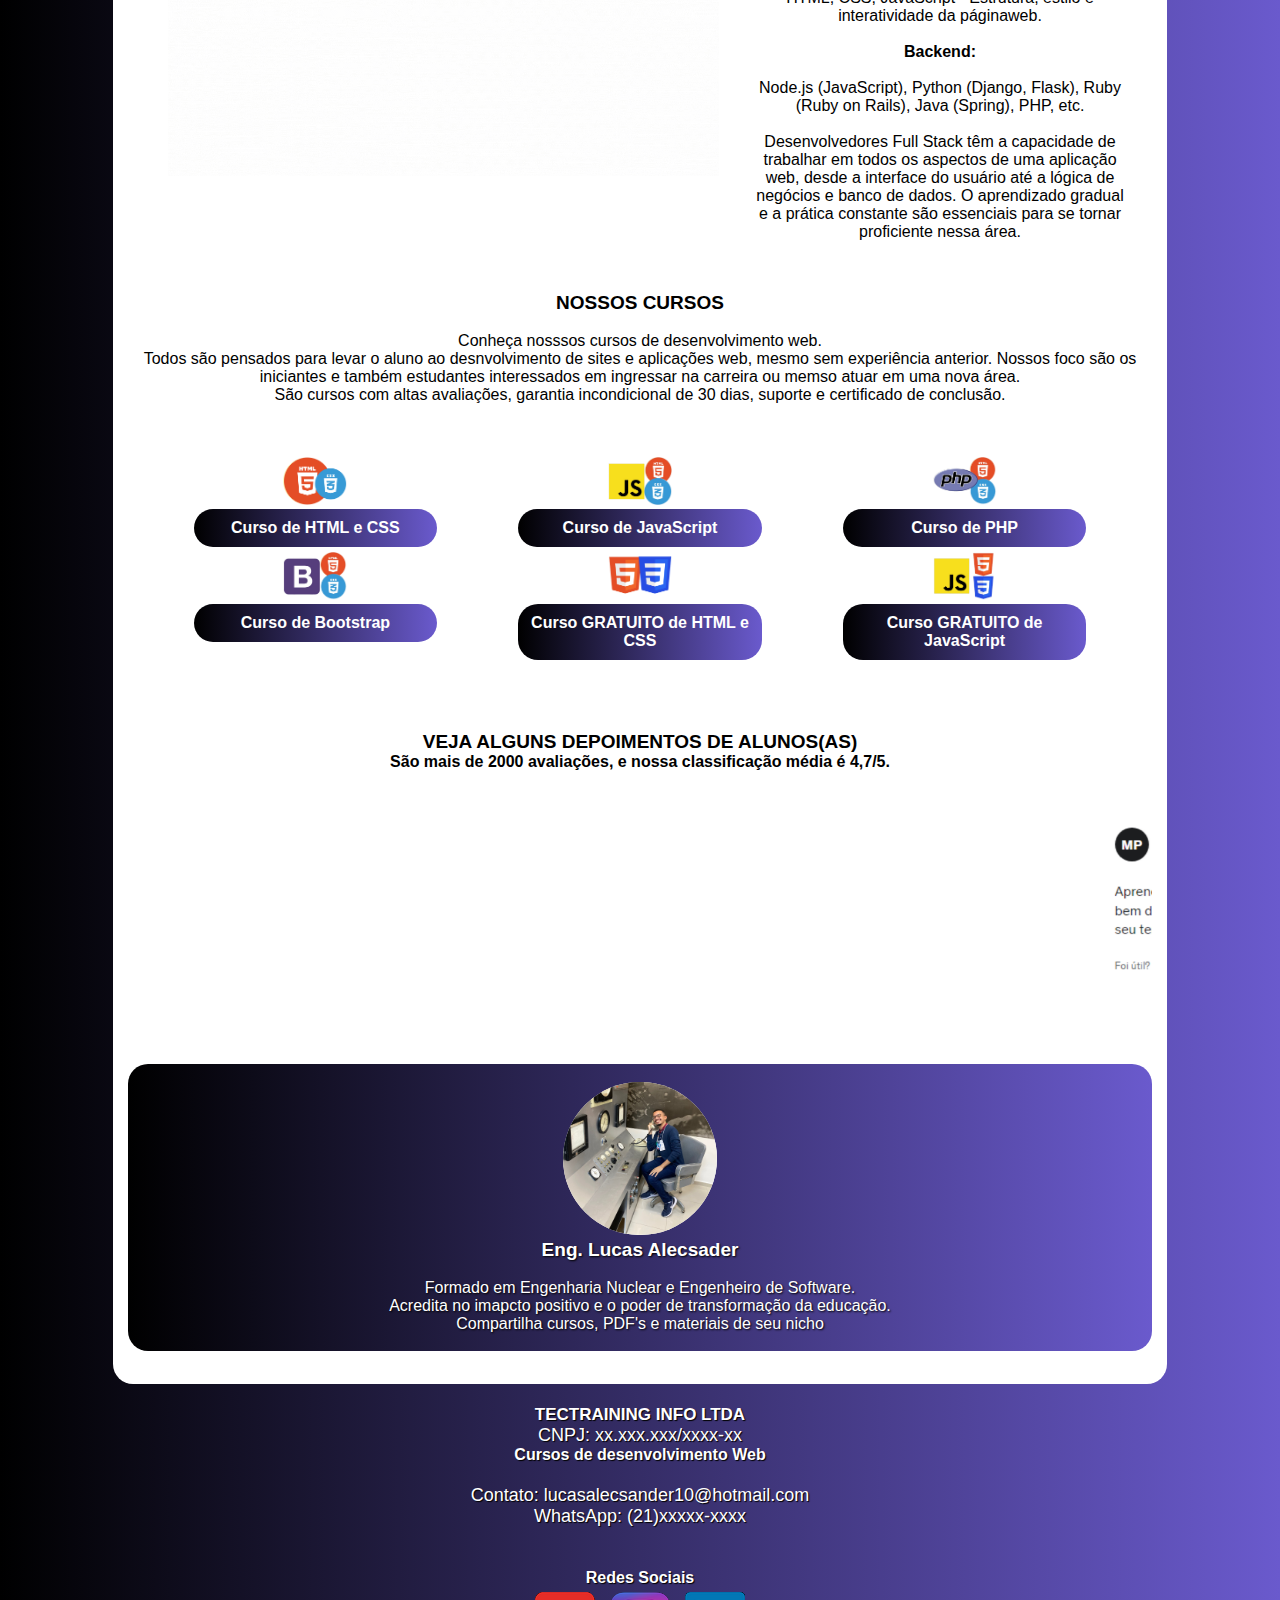
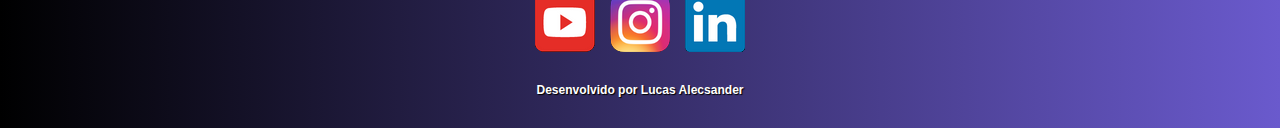
==== commit eadd3081: "Valores de Variáveis para Personalização" ====
--- a/login.html
+++ b/login.html
@@ -37,6 +37,15 @@
  
             
             <div>
+                <br>
+                <div class="personalizacao">
+
+                    <script type="text/javascript">
+                        document.write('Seja bem vindo(a), ' + nameUser + '!')
+                    </script>
+                    
+                </div>
+
                 <br><br>
                 <h2 id="titulo-topo">TRANSFORME SUA CARREIRA. <br> APRENDA COM UM ESPECIALISTA E<br>TORNE-SE DESENVOLVEDOR(A) WEB.</h2>
                 <br>
@@ -70,6 +79,16 @@
     <!--  CONTEÚDO PRINCIPAL -->
     <br>
     <section class="container">
+    
+    <br>
+        <div class="personalizacao">
+
+            <script type="text/javascript">
+                document.write(nameUser + ', veja abaixo o vídeo sobre os treinamentos oferecidos pela TECTREINAMENTOS.')
+            </script>
+            
+        </div>
+    <br>
         <h1>APRENDA DESENVOLVIMENTO DE SITES E APLICAÇÕES WEB</h1>
         <br>
         
@@ -89,10 +108,17 @@
         <!-- LISTA COM PASSO A PASSO PARA INICIANTES NA ÁREA DE DEV-->
         <a href="#" id="dicas"></a>
         <br>
+        <div class="personalizacao">
+
+            <script type="text/javascript">
+                document.write(nameUser + ', VOCÊ GOSTARIA DE')
+            </script>
+            
+        </div>
+        <br>
         <!-- INSERIR UMA TABELA DE PRODUTOS-->
         <section class="conteudo">
-            <h2>QUER SE TORNAR UM(A) DESENVOLVEDOR(A) DE SUCESSO?
-                <br>VAMOS AO PASSO A PASSO!</h2>
+            <h2>SE TORNAR UM(A) DESENVOLVEDOR(A) DE SUCESSO? VAMOS AO PASSO A PASSO:</h2>
         <br>
         <p>Listaremos aqui tudo o que você precisa para ter sucesso na área de desenvolvimento web:</p>
         <br>
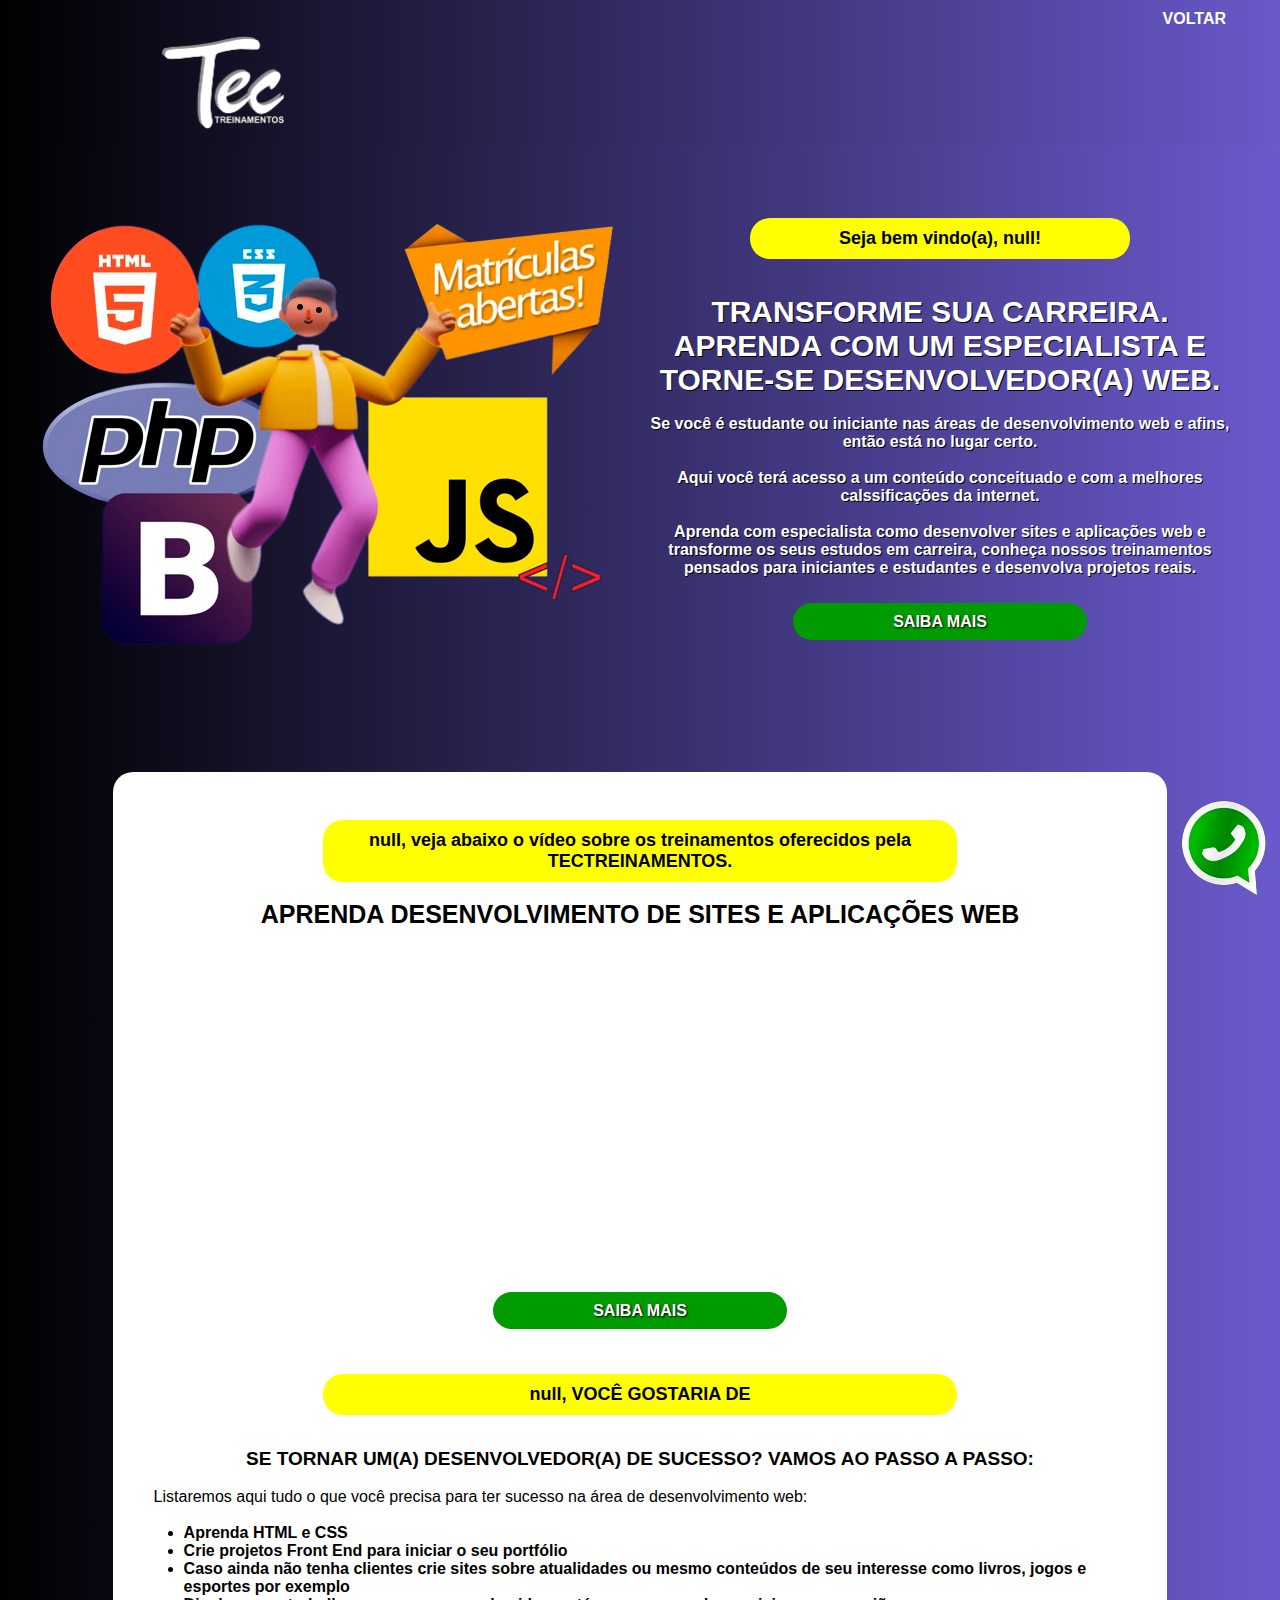
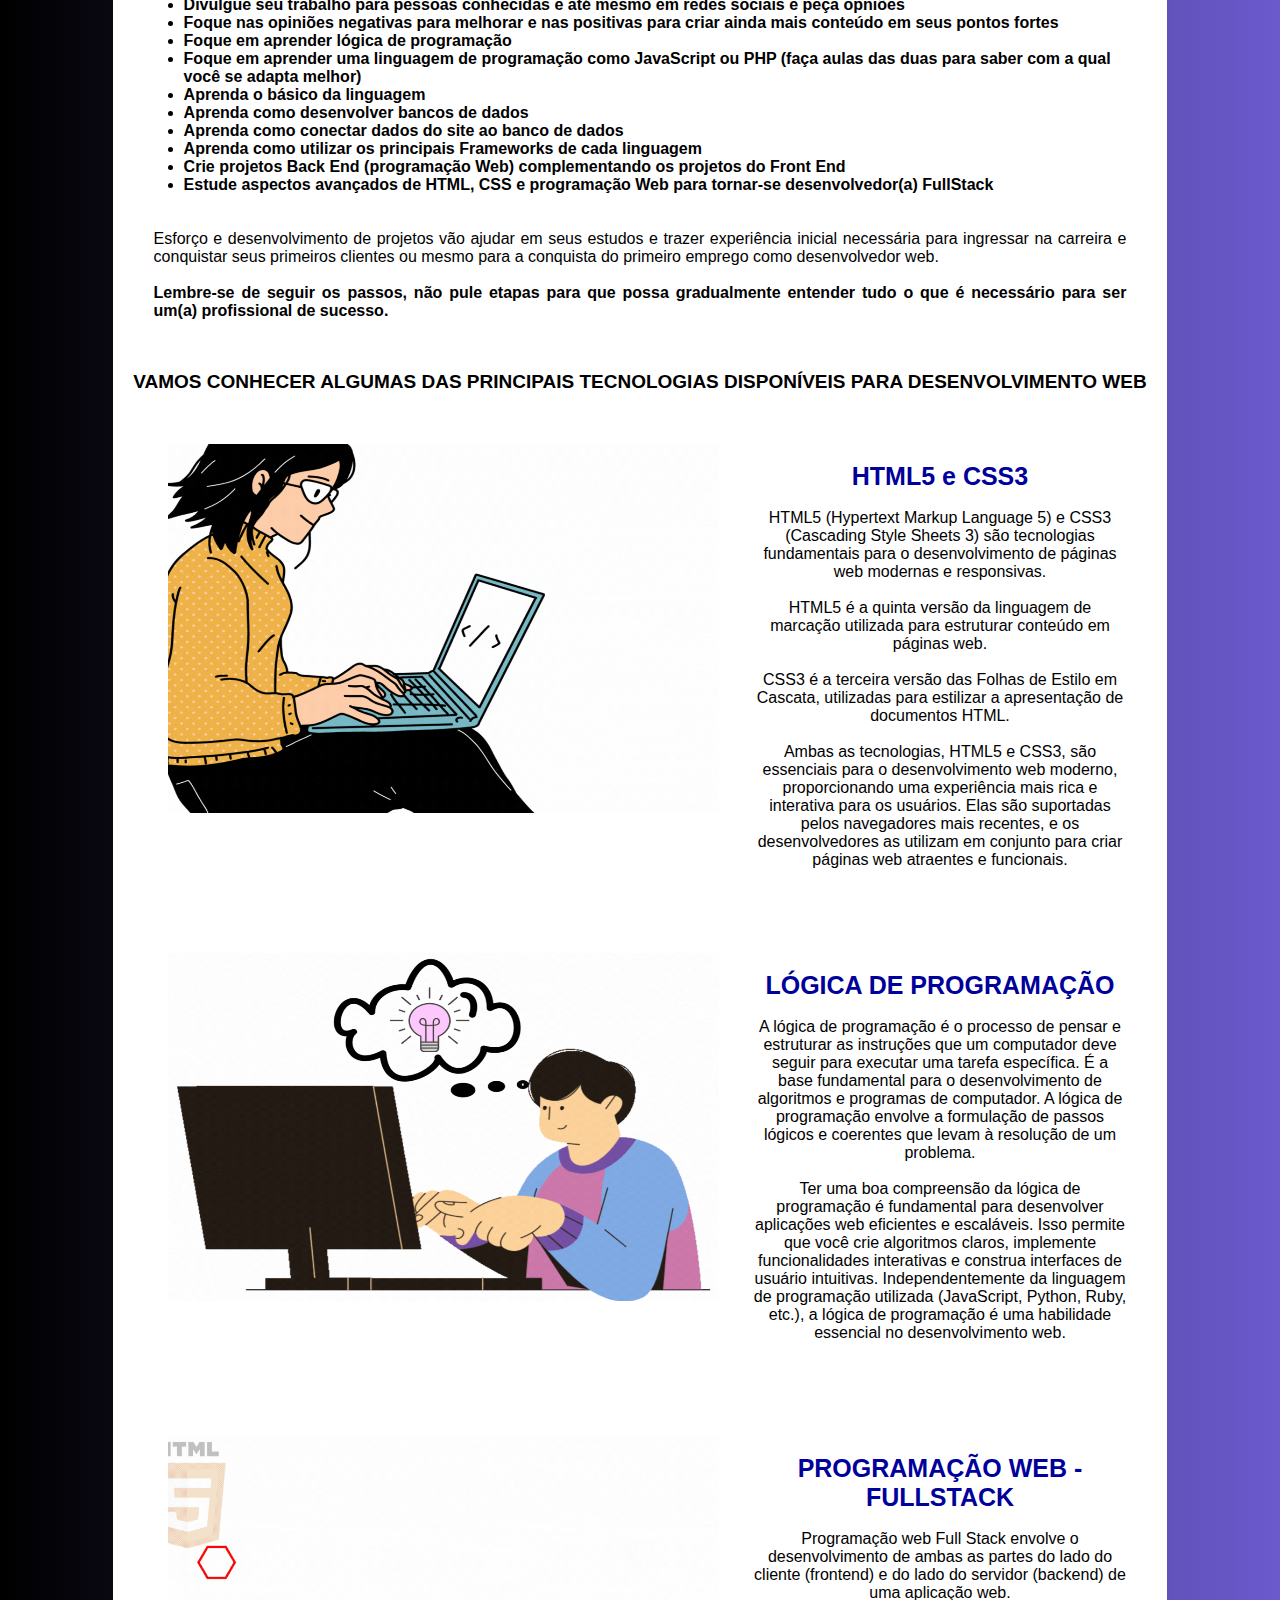
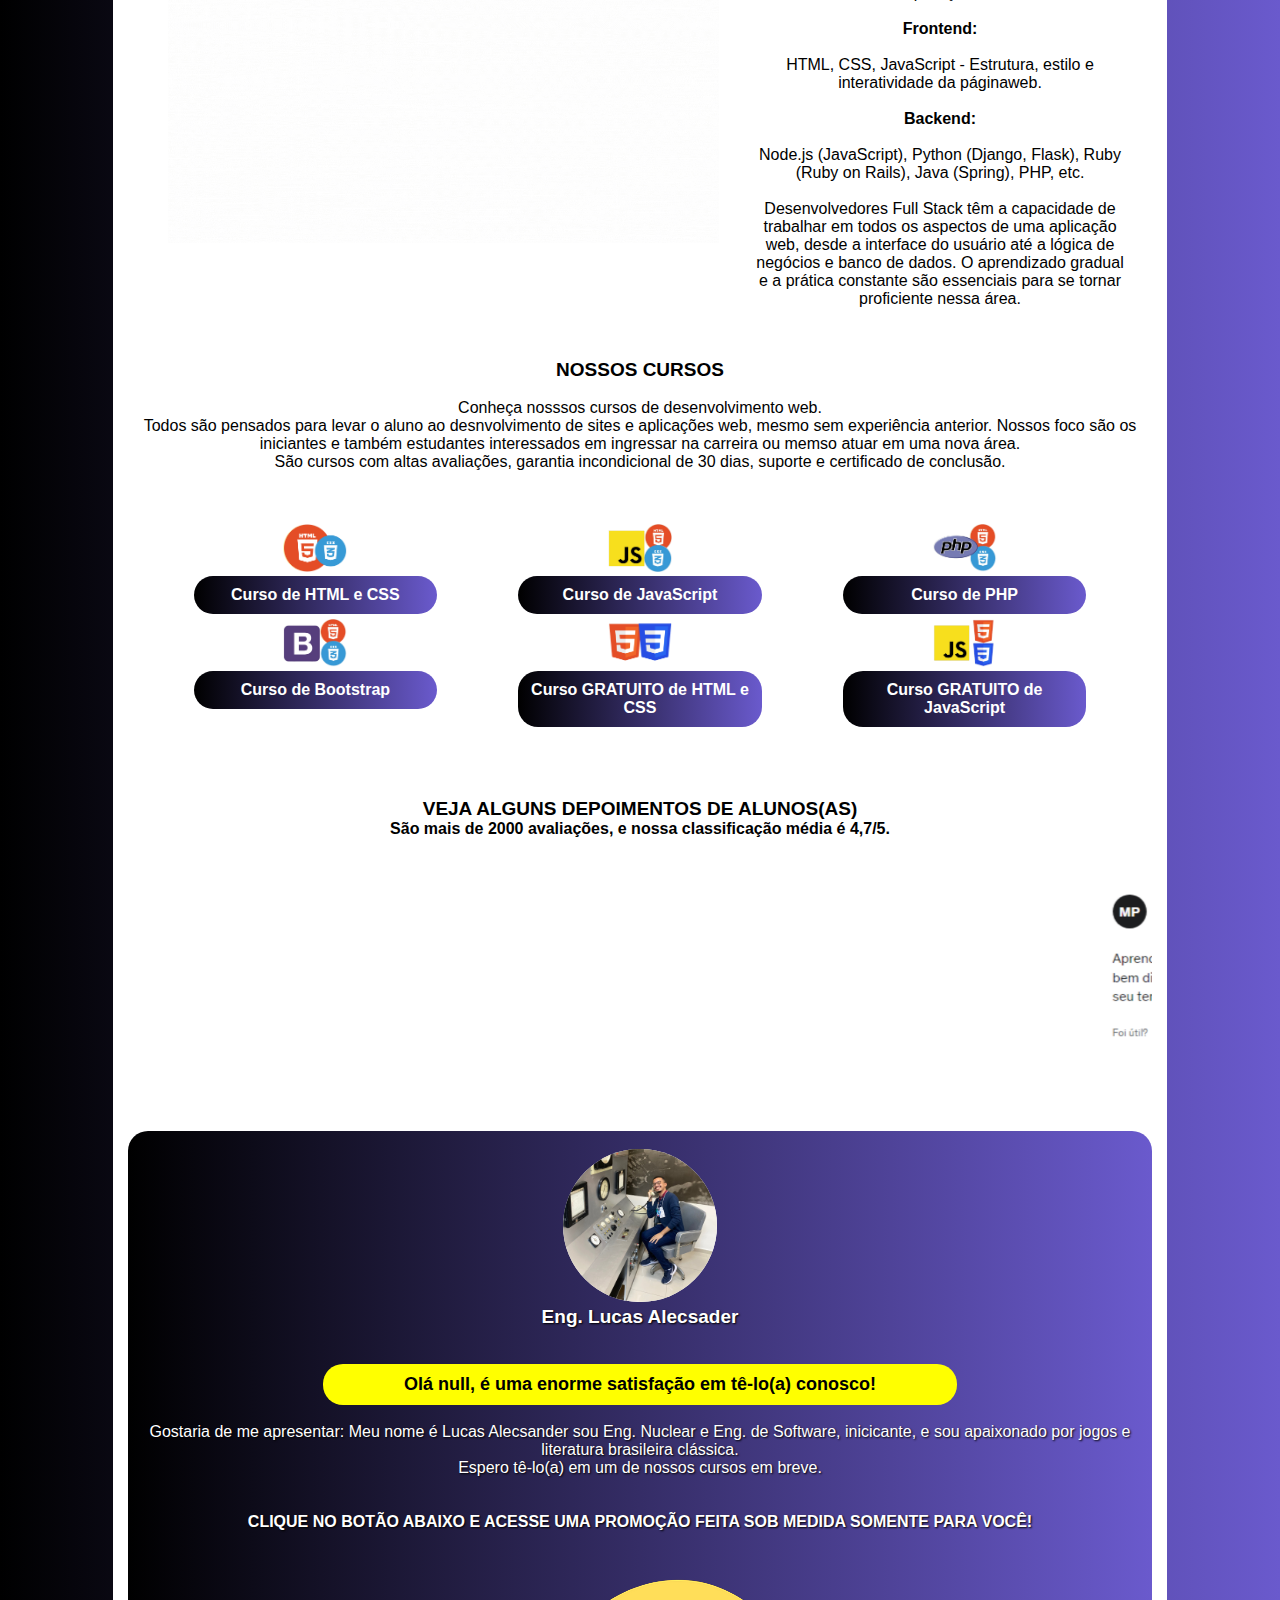
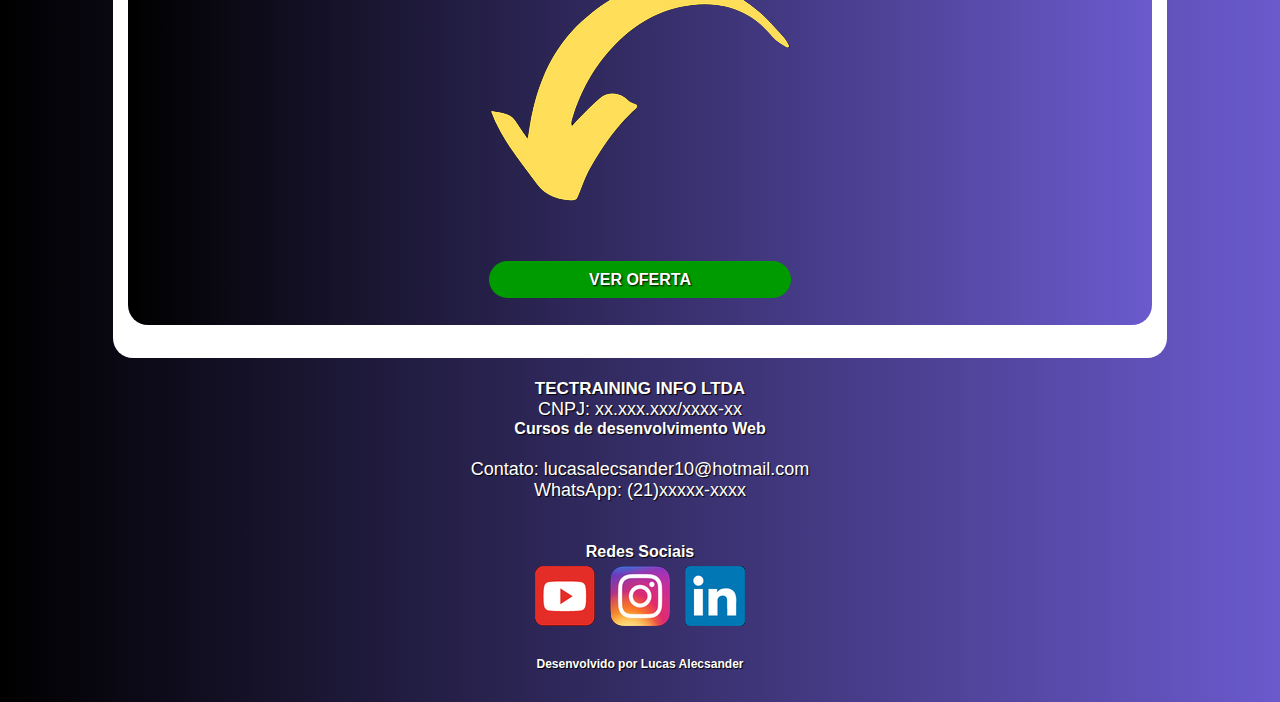
==== commit 1ceb92cb: "Botão de Oferta Personalizada" ====
--- a/login.html
+++ b/login.html
@@ -345,10 +345,38 @@
            </figure>
             <h2>Eng. Lucas Alecsader</h2>
             <br>
-            <p>Formado em Engenharia Nuclear e Engenheiro de Software.</p>
-            <p>Acredita no imapcto positivo e o poder de transformação da educação.</p>
-            <p>Compartilha cursos, PDF's e materiais de seu nicho</p>
-            <br>
+            <br>
+                <div class="personalizacao">
+
+                    <script type="text/javascript">
+
+                        document.write('Olá ' + nameUser + ', é uma enorme satisfação em tê-lo(a) conosco!')
+
+                    </script>
+                    
+                </div>
+            <br>
+            <p>
+                Gostaria de me apresentar: Meu nome é Lucas Alecsander sou Eng. Nuclear e Eng. de Software, inicicante,
+                 e sou apaixonado por jogos e literatura brasileira clássica. <br>
+                  Espero tê-lo(a) em um de nossos cursos em breve.
+            </p>
+            <br>
+            <br>
+
+        <h4> CLIQUE NO BOTÃO ABAIXO E ACESSE UMA PROMOÇÃO FEITA SOB MEDIDA SOMENTE PARA VOCÊ!</h4>
+        <br>
+
+            <figure>
+                <img src="img/seta.png" alt="PROMOÇÃO EXCLUSIVA TECTREINAMENTOS">
+            </figure>
+            <br>
+
+            <a href="#" class="botao-acao">VER OFERTA</a>
+
+            <br>
+            <br><br>
+
         </div>
         <br>
     </section>
--- a/CSS/estilo.css
+++ b/CSS/estilo.css
@@ -395,3 +395,16 @@
     margin: 0 auto;
     border-radius: 20px;
 }
+.personalizacao{
+    background-color: #FFFF00;
+    text-align: center;
+    font-size: 1.8rem;
+    font-weight: bold;
+    padding: 1rem;
+    width: 60%;
+    border-radius: 20px;
+    color: #000;
+    margin: 0 auto;
+    text-shadow: none;
+
+}
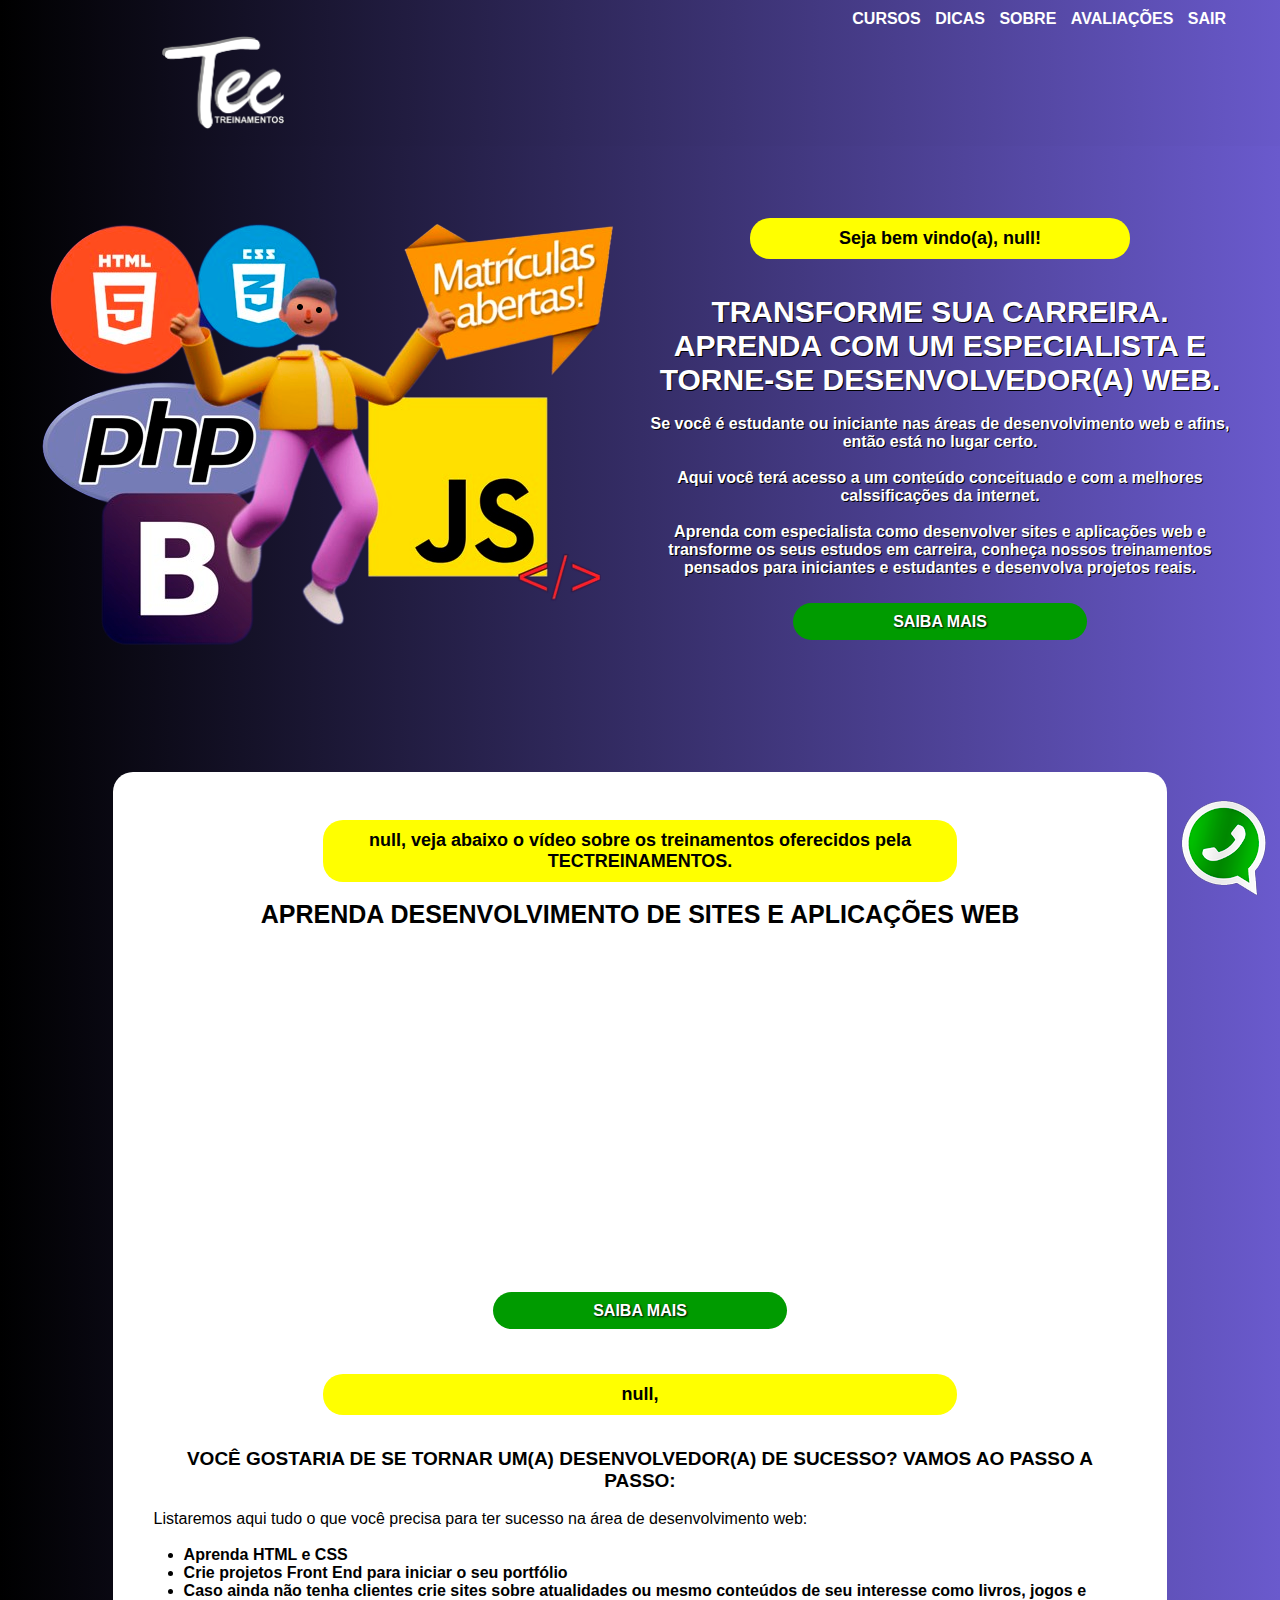
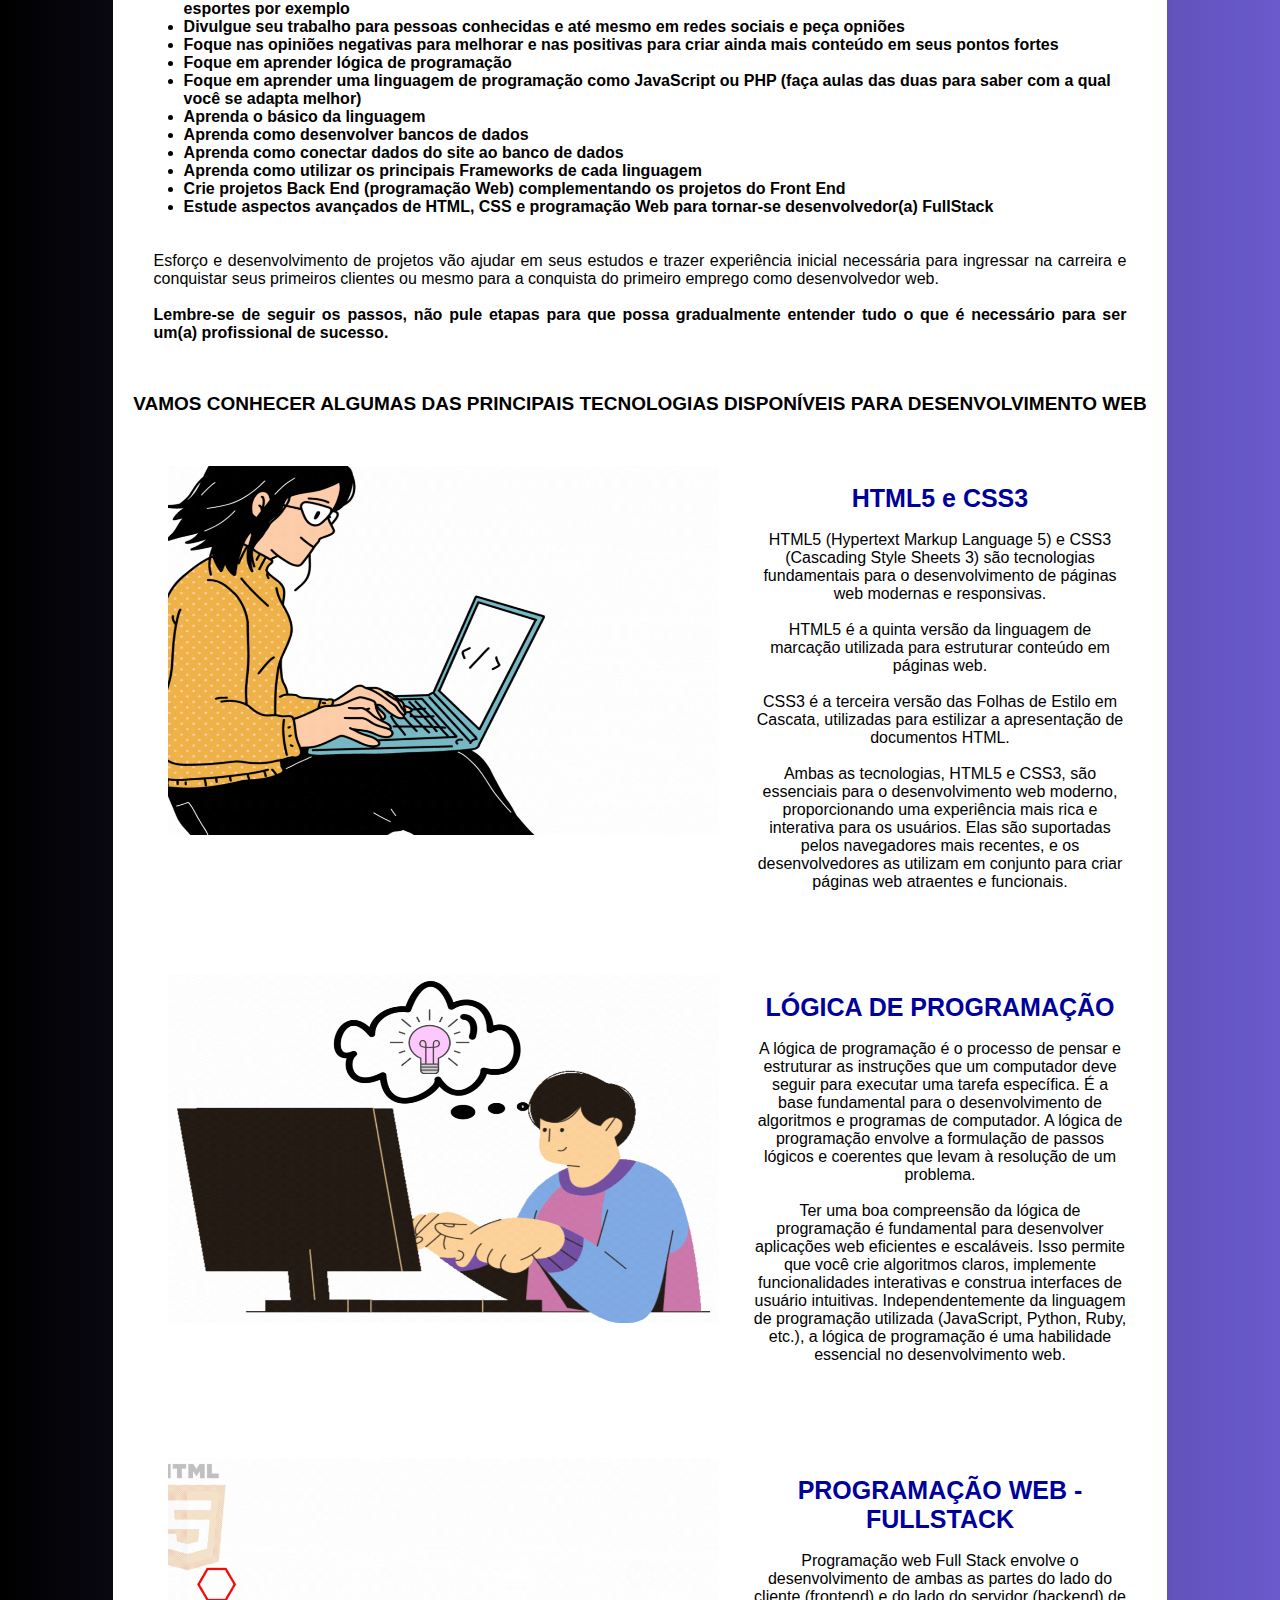
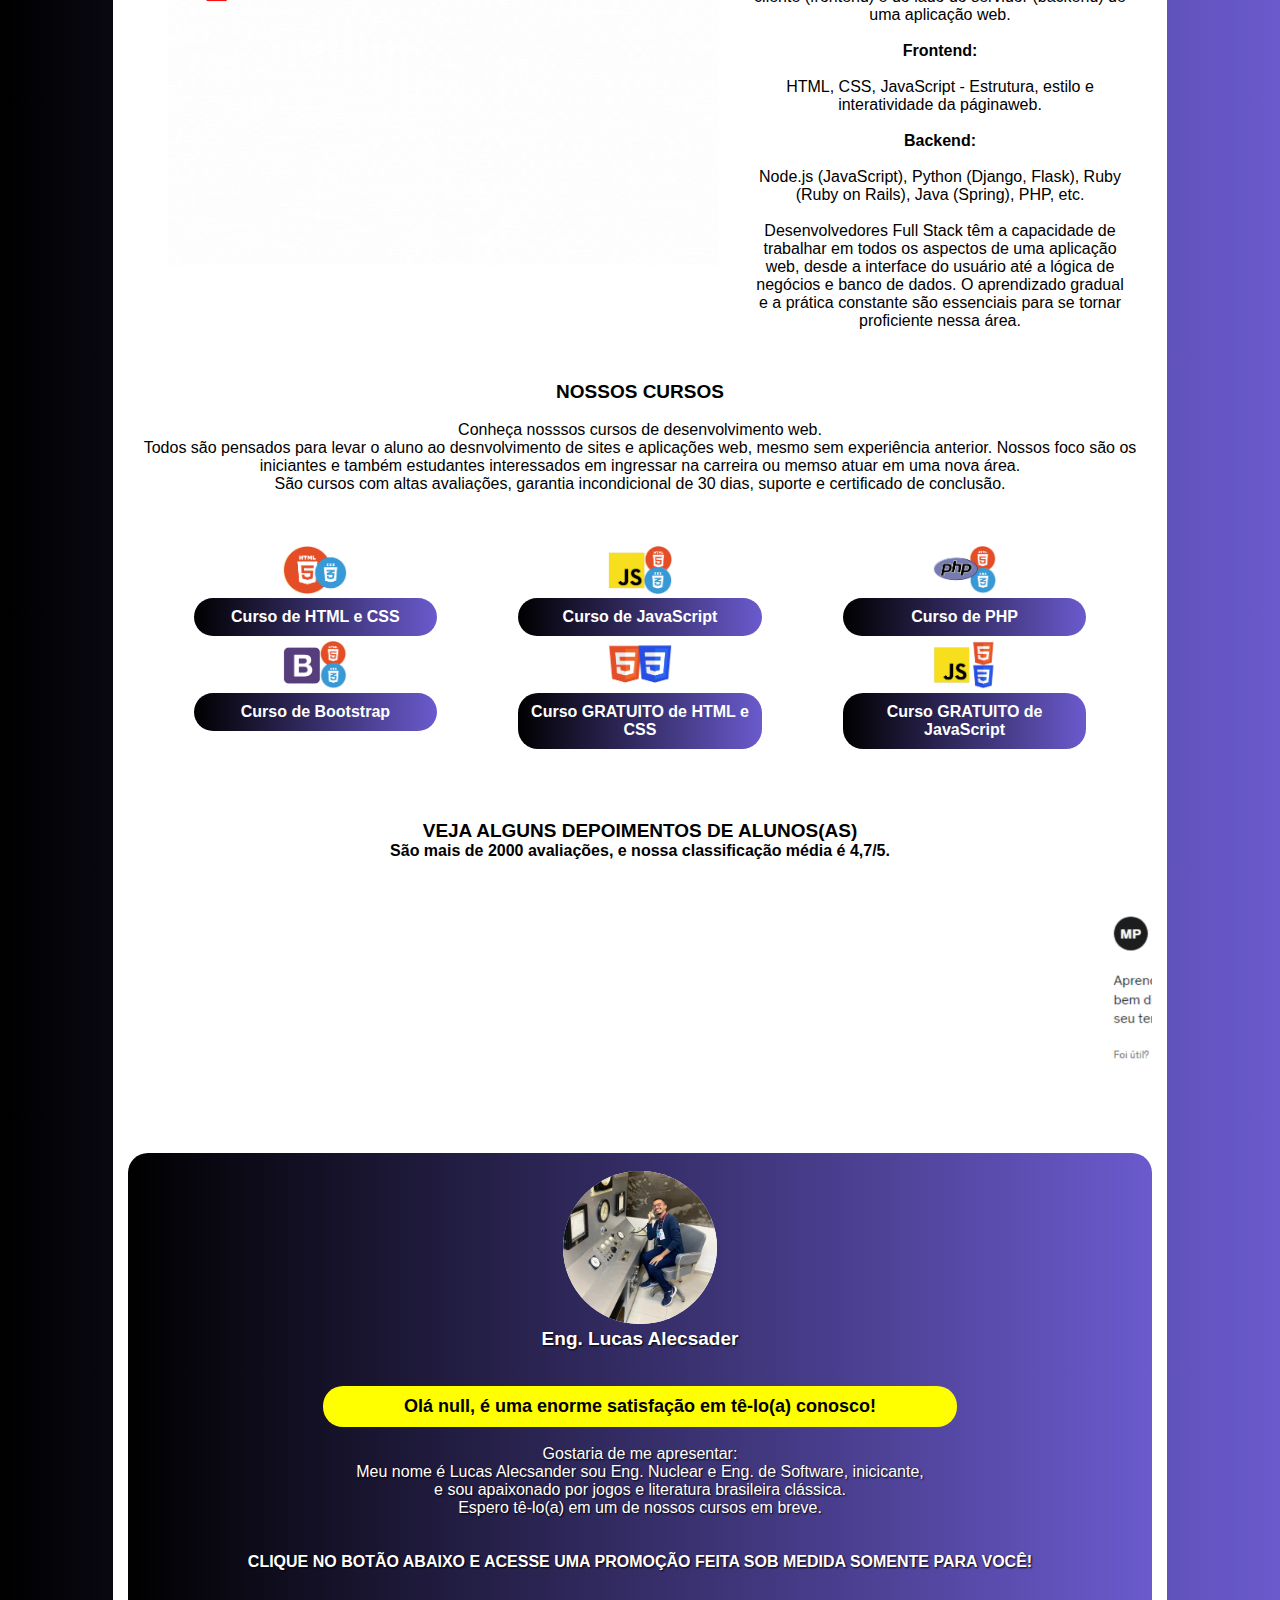
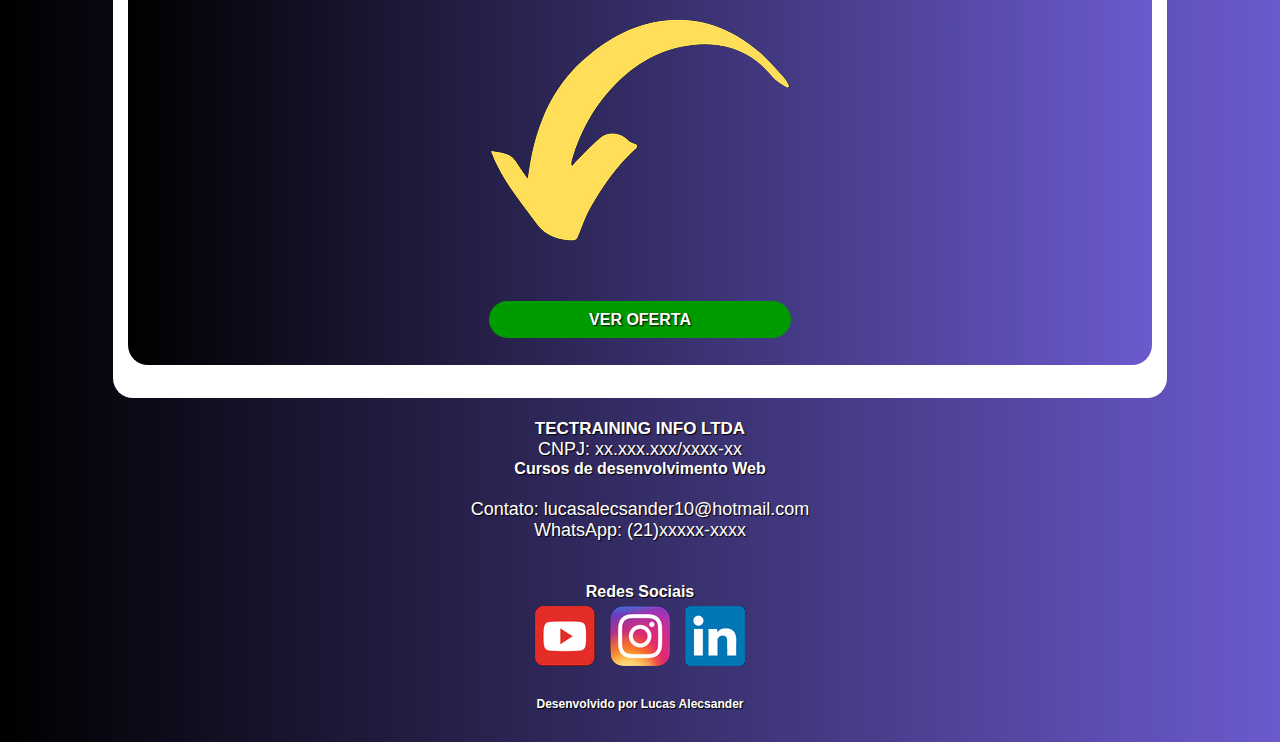
==== commit e873dfdd: "Atualizando Projeto Final" ====
--- a/login.html
+++ b/login.html
@@ -18,8 +18,11 @@
 <body>
     <header>
         <nav>
-
-            <a href="index.html"> VOLTAR </a>
+            <a href="#cursos">CURSOS</a>
+            <a href="#dicas">DICAS</a>
+            <a href="#professor">SOBRE</a>
+            <a href="#avalia">AVALIAÇÕES</a>
+            <a href="index.html"> SAIR </a>
 
         </nav>
         <img class="imagens-site" id="logo-topo" src="img/logo-tec-site.png" alt="Logo TECTREINAMENTOS">
@@ -111,14 +114,14 @@
         <div class="personalizacao">
 
             <script type="text/javascript">
-                document.write(nameUser + ', VOCÊ GOSTARIA DE')
+                document.write(nameUser + ',')
             </script>
             
         </div>
         <br>
         <!-- INSERIR UMA TABELA DE PRODUTOS-->
         <section class="conteudo">
-            <h2>SE TORNAR UM(A) DESENVOLVEDOR(A) DE SUCESSO? VAMOS AO PASSO A PASSO:</h2>
+            <h2>VOCÊ GOSTARIA DE SE TORNAR UM(A) DESENVOLVEDOR(A) DE SUCESSO? VAMOS AO PASSO A PASSO:</h2>
         <br>
         <p>Listaremos aqui tudo o que você precisa para ter sucesso na área de desenvolvimento web:</p>
         <br>
@@ -357,9 +360,13 @@
                 </div>
             <br>
             <p>
-                Gostaria de me apresentar: Meu nome é Lucas Alecsander sou Eng. Nuclear e Eng. de Software, inicicante,
-                 e sou apaixonado por jogos e literatura brasileira clássica. <br>
-                  Espero tê-lo(a) em um de nossos cursos em breve.
+                Gostaria de me apresentar: 
+                <br>
+                 Meu nome é Lucas Alecsander sou Eng. Nuclear e Eng. de Software, inicicante,
+                 <br>
+                 e sou apaixonado por jogos e literatura brasileira clássica.
+                <br>
+                Espero tê-lo(a) em um de nossos cursos em breve.
             </p>
             <br>
             <br>
